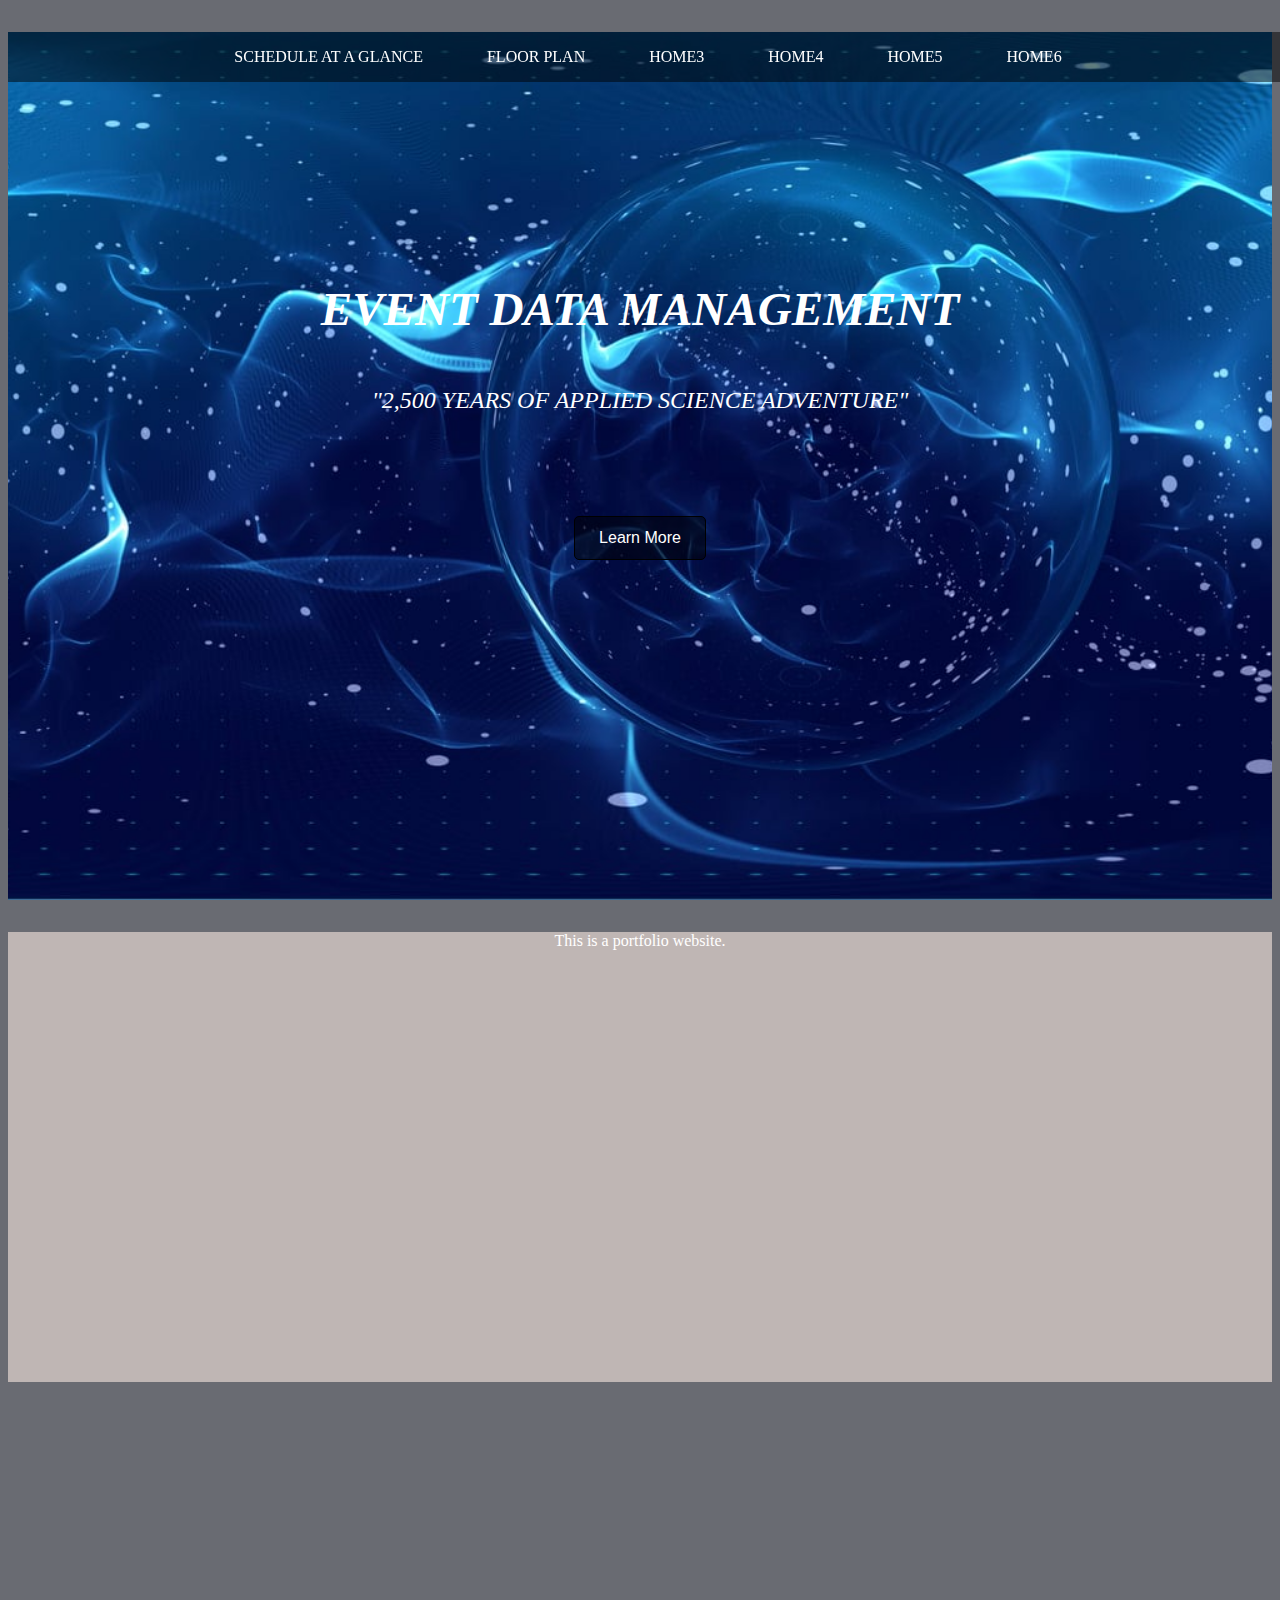
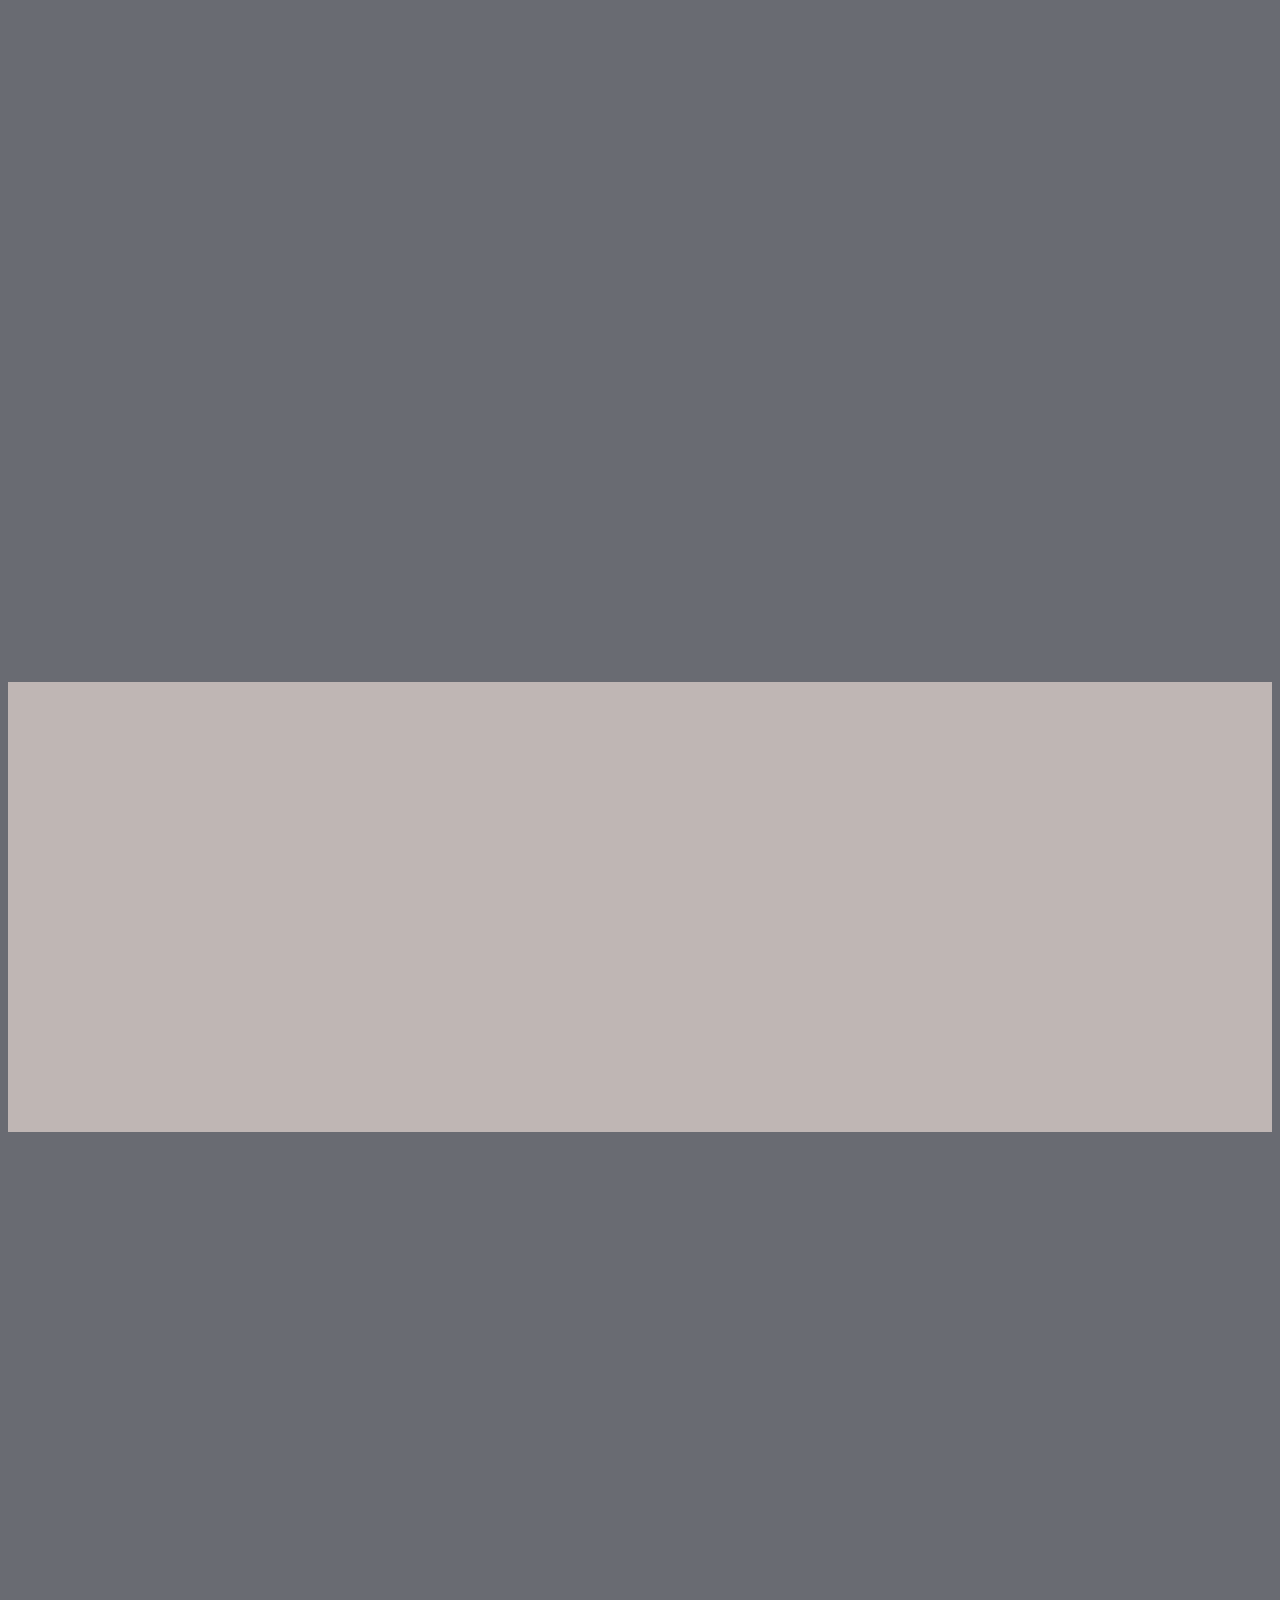
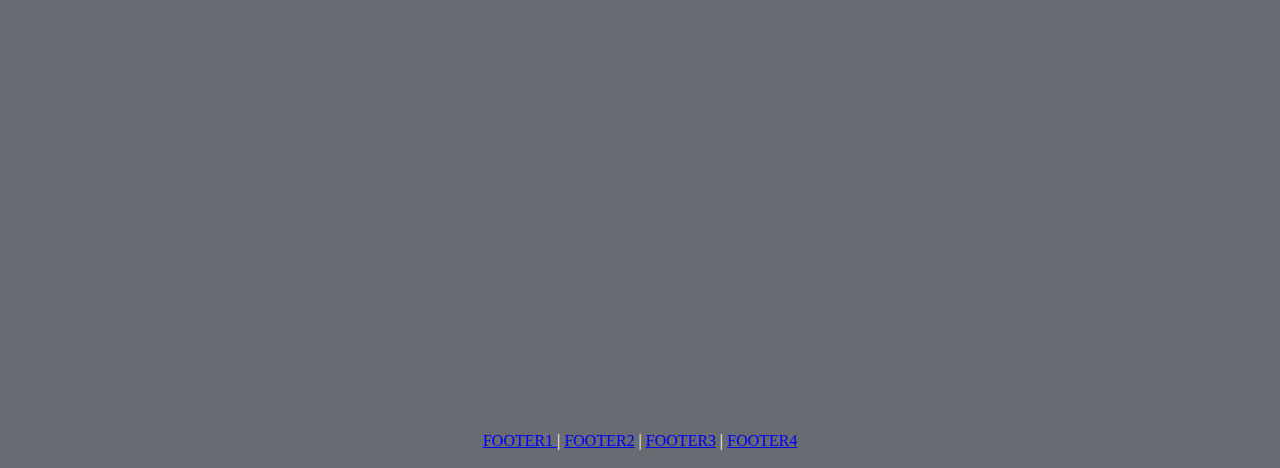
==== index.html @ a25799ce "Link index.html to floorplan.html" ====
<!DOCTYPE html>
	<!-- indicates HTML5 -->
	
<html>
	<!-- Elements comprising the contents of a Web page are placed inbetween
		One <head> element, followed by one <body> element-->
		
     <head>
		<!-- <title>, <base>, <link>, <style>, <meta>, <script>, <noscript> element-->
		
		<title> EDM2016 | Event Data Management </title>
		
		<base href="https://smstaneva.github.io/EventDM/">
			<!-- specifies the URL to use for all URLs
				can be only one <base> element-->
		
		<link href="images/fav.ico" rel="shortcut icon" type="image/x-icon">
			<!-- define a relational framework for navigation
				can occur only in the head element; however, there can be multiple occurrences of <link>
				attributes: 
				href - specifies the URL of the linked resource
				rel - names a relationship of the linked document to the current document,
					most common use set to stylesheet
				type - define the type of the content linked to, 
					text/html, text/css-->

		<style type="text/css">
			<!-- attributes:
					type - defines the styling language-->
					
            *{margin: 0;}
				/*sets the margin for all four sides,
				top, right, bottom, left */
				
			*{font-family:"Gesta";}
			
			body{background-color:#696b72;
				  color:white;}
				
			div{width:auto;
				text-align:center;}
				
			.ghost{background:rgba(0,0,0,.5);
				   border:1px solid black; 
						/* sets the borders parameters: thickness, type, color */
				   border-radius:5px;
				   color:white;
				   cursor:pointer;
				   font-family:Arial;
				   font-size:100%;
				   padding:12px 24px;
						/*sets the padding space up to the border: width, length */		
				   position:relative;
				   margin:350px; 
				   text-align:center;
				   text-decoration:none;
				   top: 2px;
						/*simulates a real-life button being pushed */
				   -webkit-transition:color 0.3s ease-out,background-color 0.3s ease-out;}
				
			.ghost:hover{background:#6F8A00;
				         background-color:transparent;}
				
			h2{position:relative; 
				/* positions the element where it would normally appear */
			   top:270px;
					/*moves the element from the top of the page */
			   font-size:150%;
			   font-style:italic;
			   font-weight:normal;}
				
			html, body{height: 100%;}
				
			nav{position:fixed;
				width:100%;
				height:50px;
				background-color:rgba(0,0,0,.5);
				z-index:99;
				text-align:center;}
				
			nav a{text-decoration:none;
				  color:white;
				  margin:30px;
				  line-height:50px;}     
					/*positions the text in the navbar half the height*/
				
			.sect{height: 100%;
				  background-size:cover;
				  background-repeat: no-repeat;
				  background-attachment: fixed;}
				
			.sectOne{background-image:url("images/water.jpg");}
			.sectTwo{background-image:url("images/math.jpg");}
			.sectThree{background-image:url("images/monitors.jpg");}
				
			.subSect{height: 50%;
				     background-color:#BFB6B4;}
				
			.top-header{width=100%;
						max-width=960px;
						font-size:47.1px;
						font-style:italic;
						font-family:Gesta;
						text-align:center;
						position:relative;
						top:250px;}    
		 </style>
				
		<meta name="viewport" content="width=device-width,initial scale=1">
			<!-- If name is set, applying to the whole page
				attributes: 
				name - defines the name of document-level metadata
					viewport: This pragma is used by several mobile devices only.
				content - gives the value associated with the name
					width: defines the width, in pixels, of the viewport
					initial scale: defines the ratio between the device width (device-width in portrait mode or device-height in landscape mode) and the viewport size-->
	    
		
    </head>

	<body>
		<!-- content elements organized in blocks
			only one <body> element in a document-->
		<nav>
			<a href="schedule">SCHEDULE AT A GLANCE</a>
			<a href="floorplan">FLOOR PLAN</a>
			<a href="#">HOME3</a>
			<a href="#">HOME4</a>
			<a href="#">HOME5</a>
			<a href="#">HOME6</a>
		</nav>		
		
		<div class="sect sectOne">
			<h1 class="top-header"> EVENT DATA MANAGEMENT</h1>
					<!-- six levels of document headings 
				Do not use lower levels to decrease heading font size: use the CSS font-size
				use <h1> once per section-->
				
			<h2>"2,500 YEARS OF APPLIED SCIENCE ADVENTURE"</h2>
			<button class="ghost" href="index.html">Learn More</button>
		</div>
		
		<div class="subSect">This is a portfolio website. </div>
		<div class="sect sectTwo"></div>
		<div class="subSect"></div>
		<div class="sect sectThree"></div>
		
		<div><a href="#EVENT PROFILE">FOOTER1 </a> | <a href="#KEY"> FOOTER2</a> | <a href="#CONTACTS">FOOTER3</a> | <a href="#ATTENDEE">FOOTER4</a> </div></br>
	</body>
 </html>
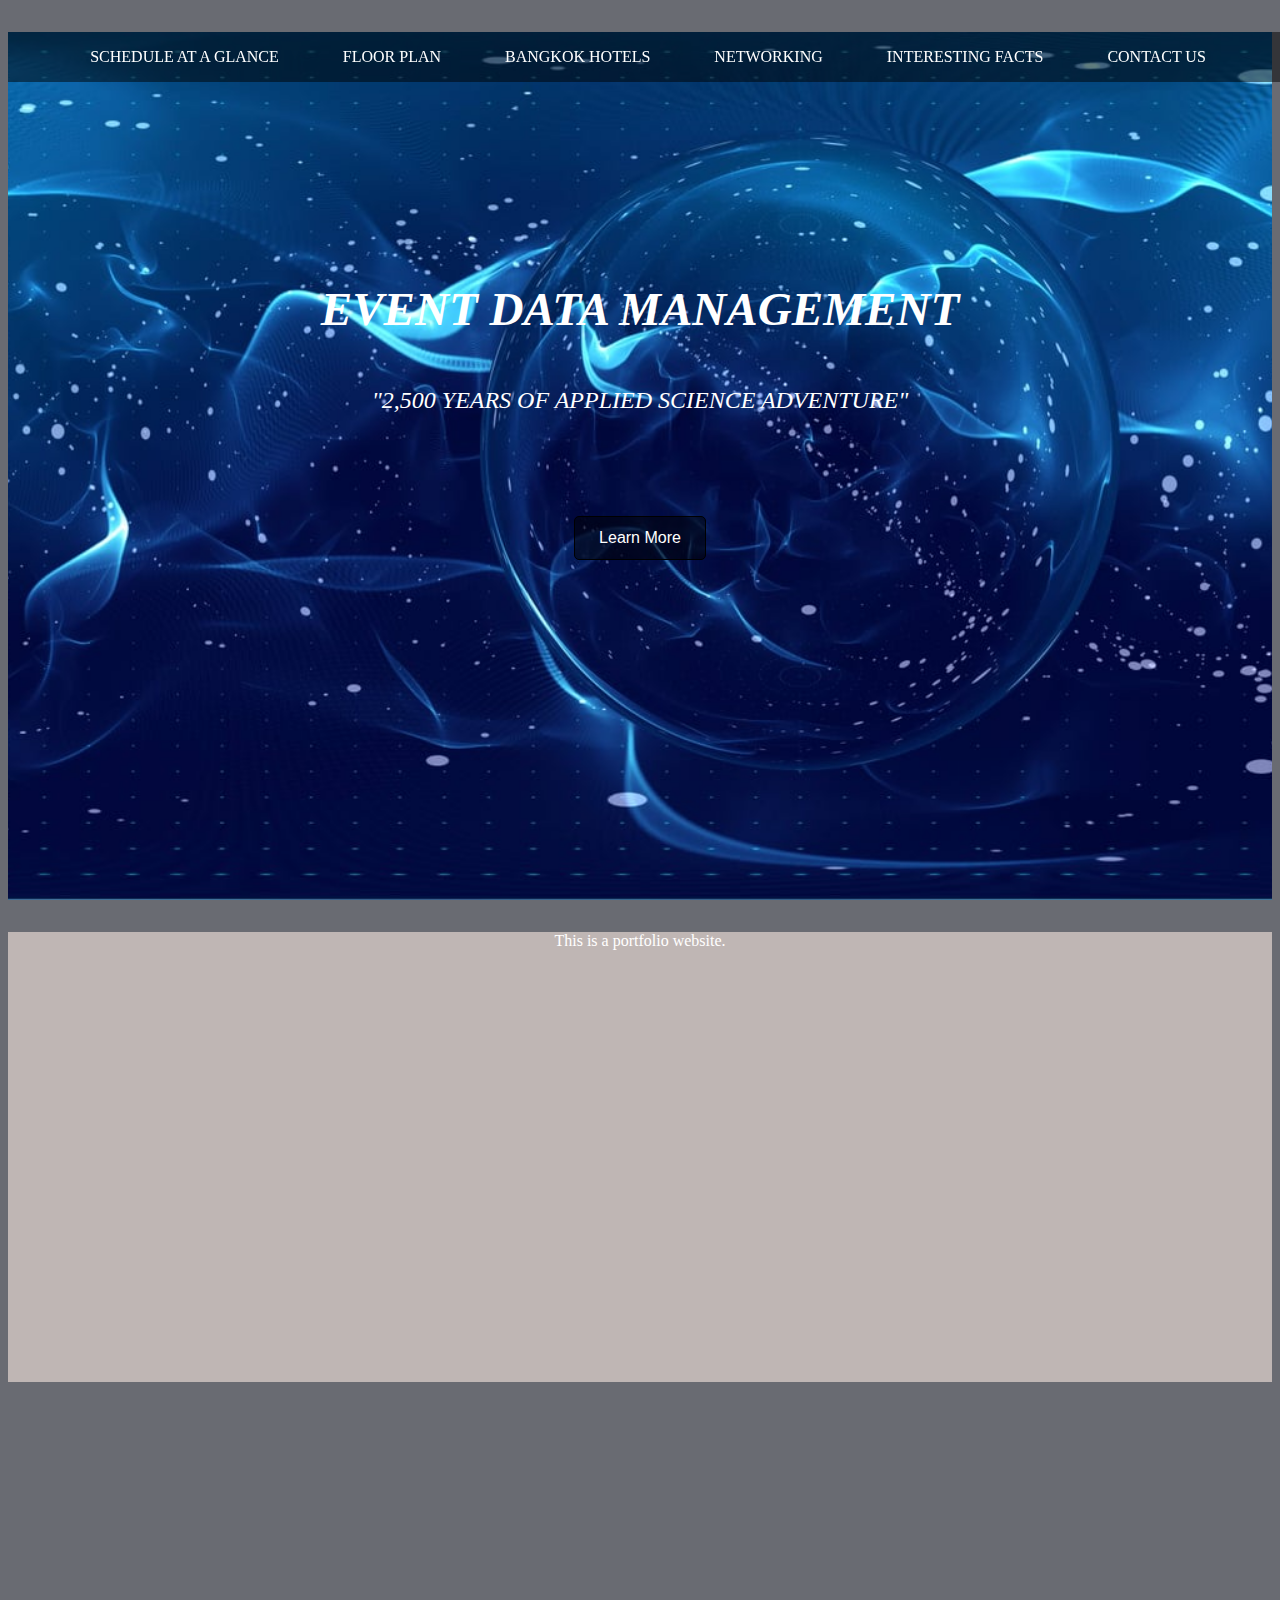
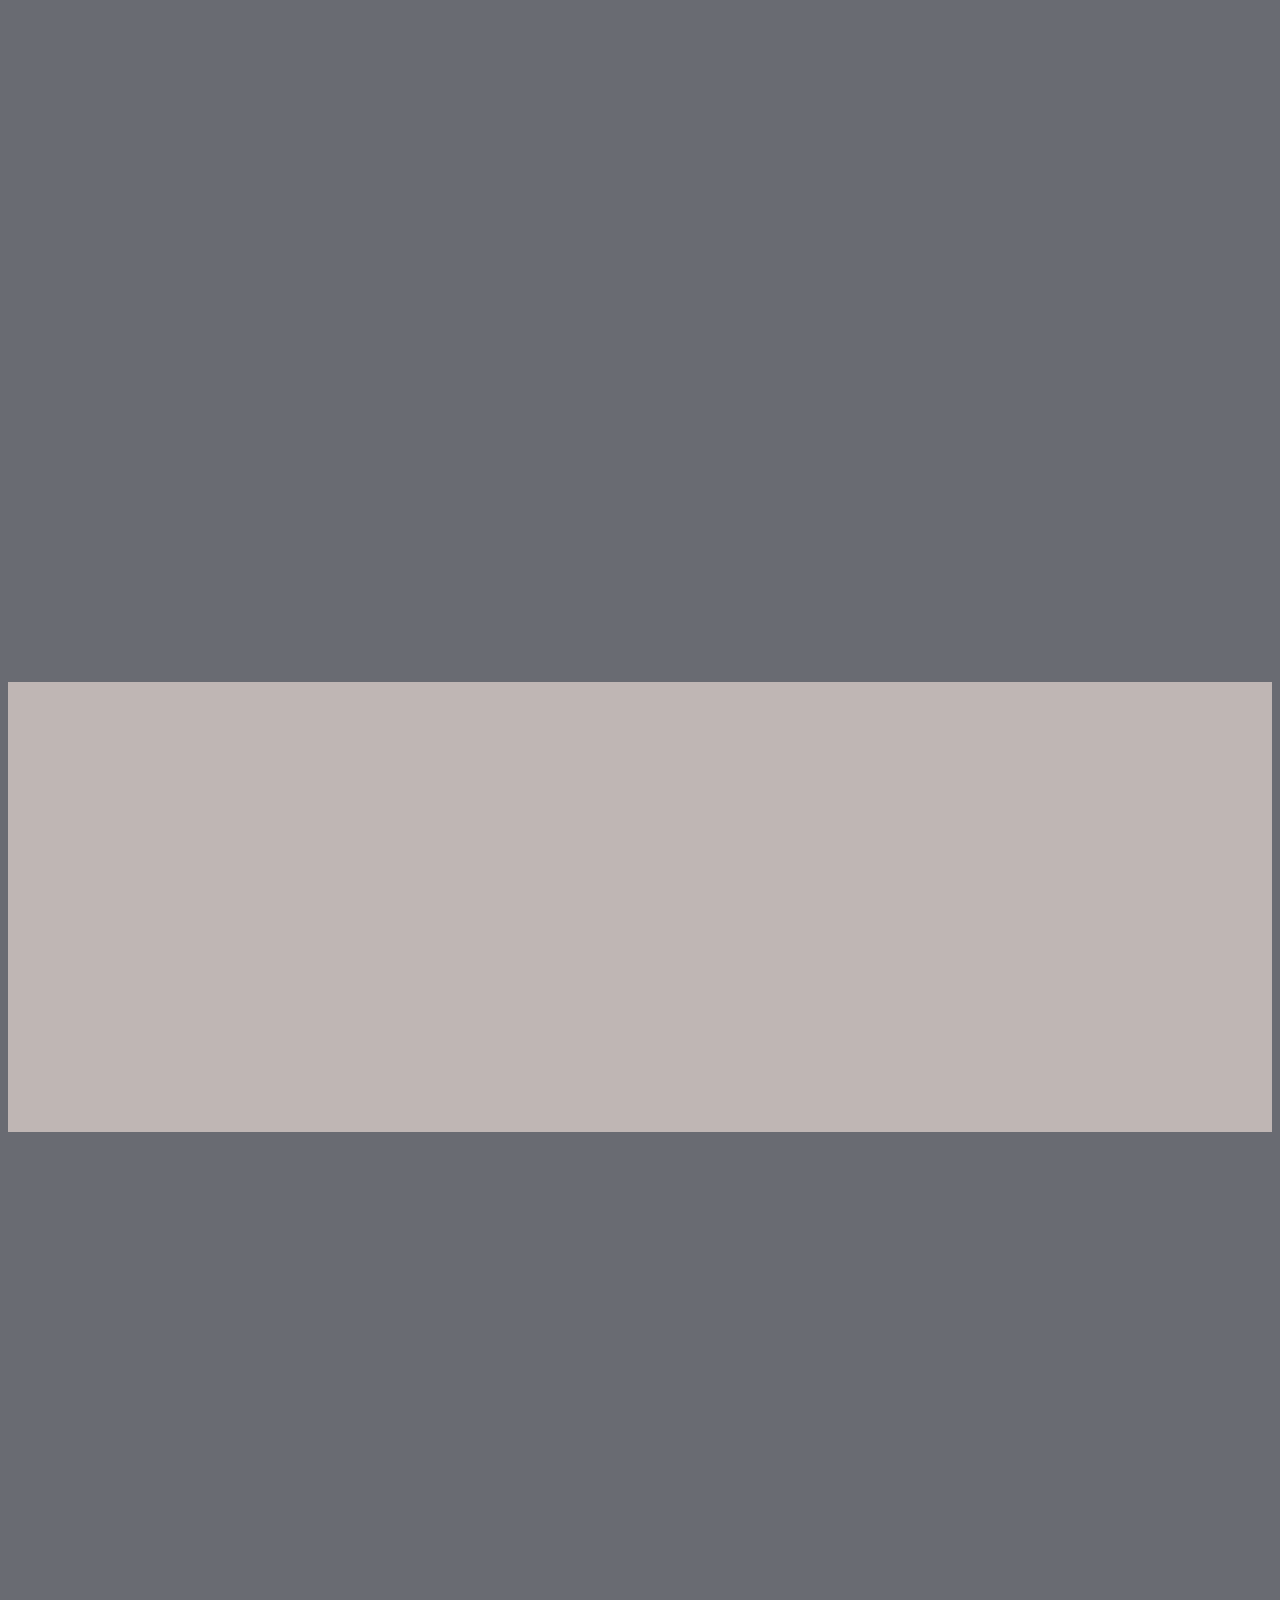
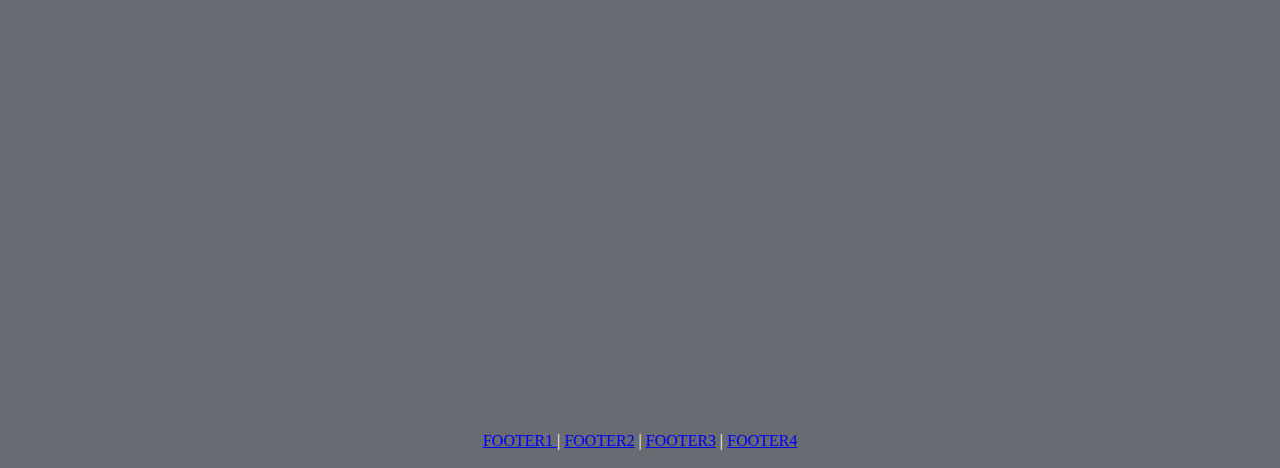
==== commit 89db8f8c: "Link to all pages" ====
--- a/index.html
+++ b/index.html
@@ -124,10 +124,10 @@
 		<nav>
 			<a href="schedule">SCHEDULE AT A GLANCE</a>
 			<a href="floorplan">FLOOR PLAN</a>
-			<a href="#">HOME3</a>
-			<a href="#">HOME4</a>
-			<a href="#">HOME5</a>
-			<a href="#">HOME6</a>
+			<a href="bangkok_hotels">BANGKOK HOTELS</a>
+			<a href="networking">NETWORKING</a>
+			<a href="interesting_facts">INTERESTING FACTS</a>
+			<a href="contact_us">CONTACT US</a>
 		</nav>		
 		
 		<div class="sect sectOne">
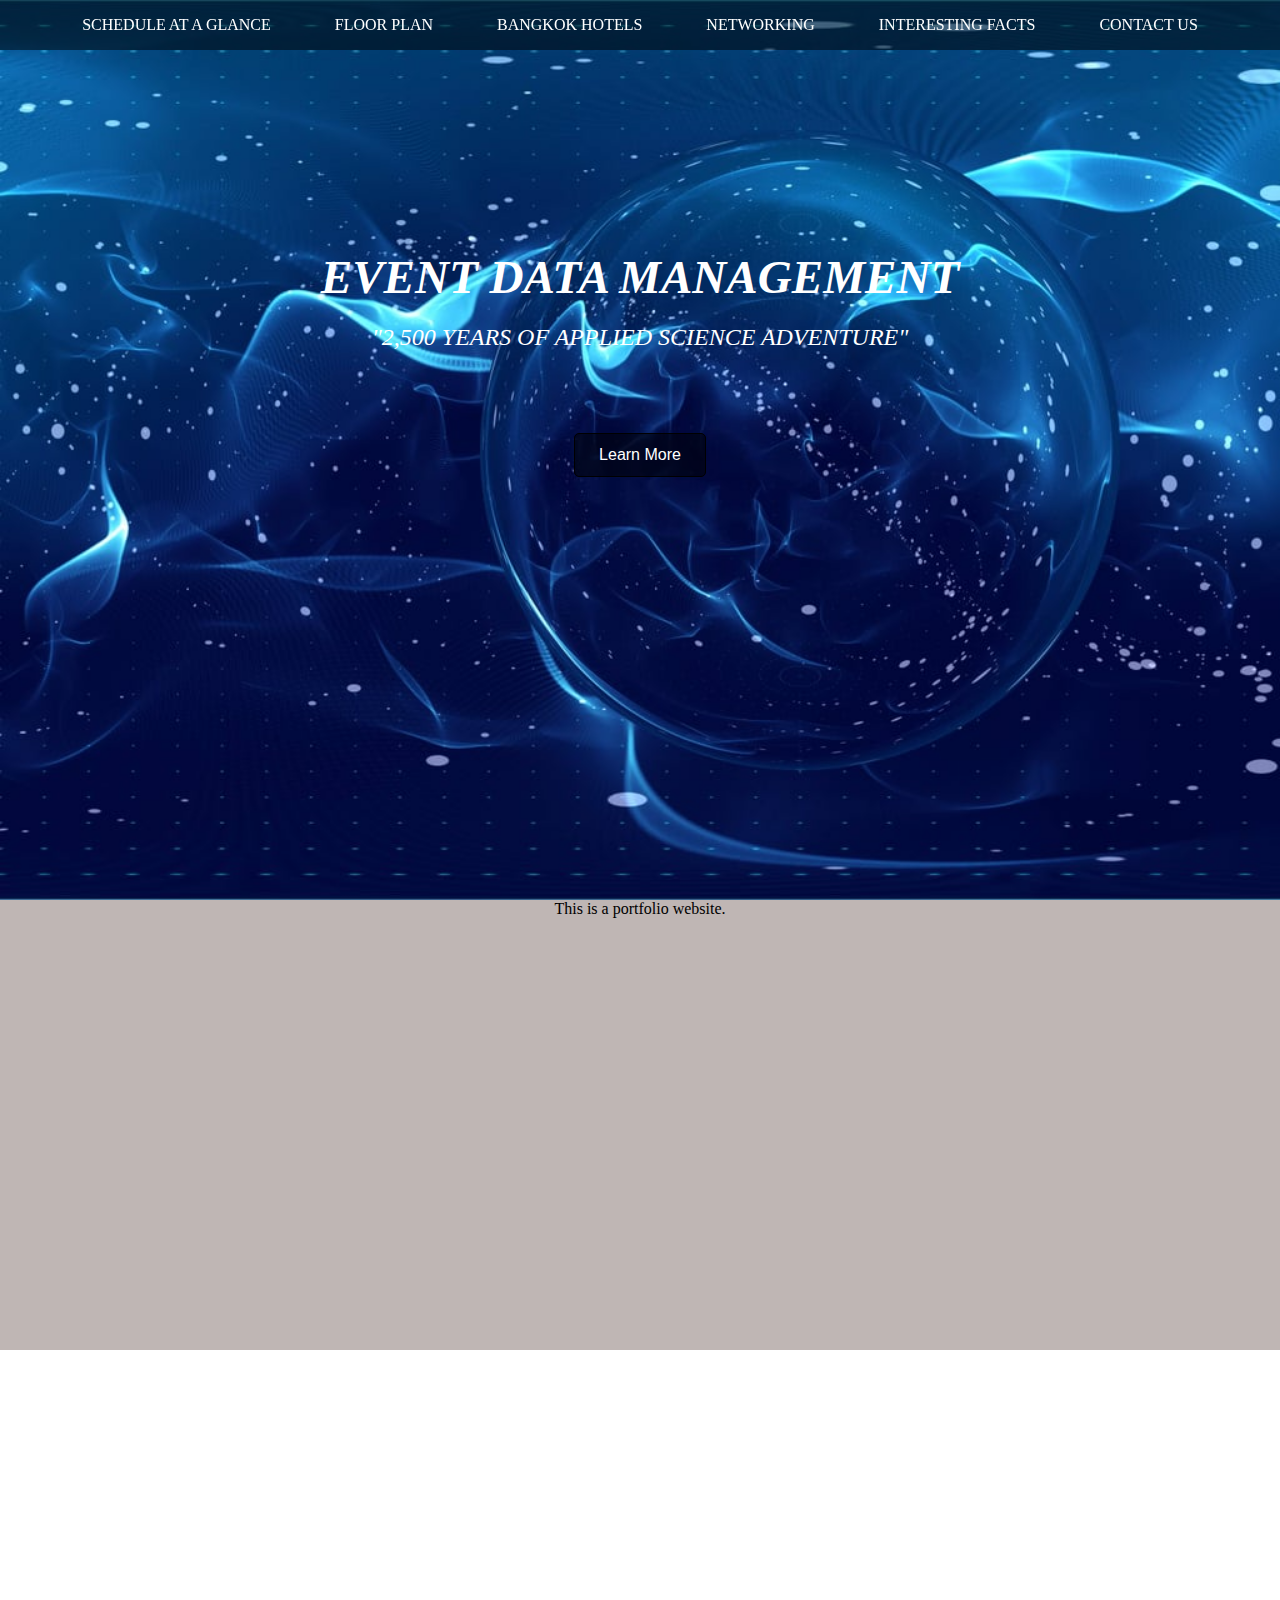
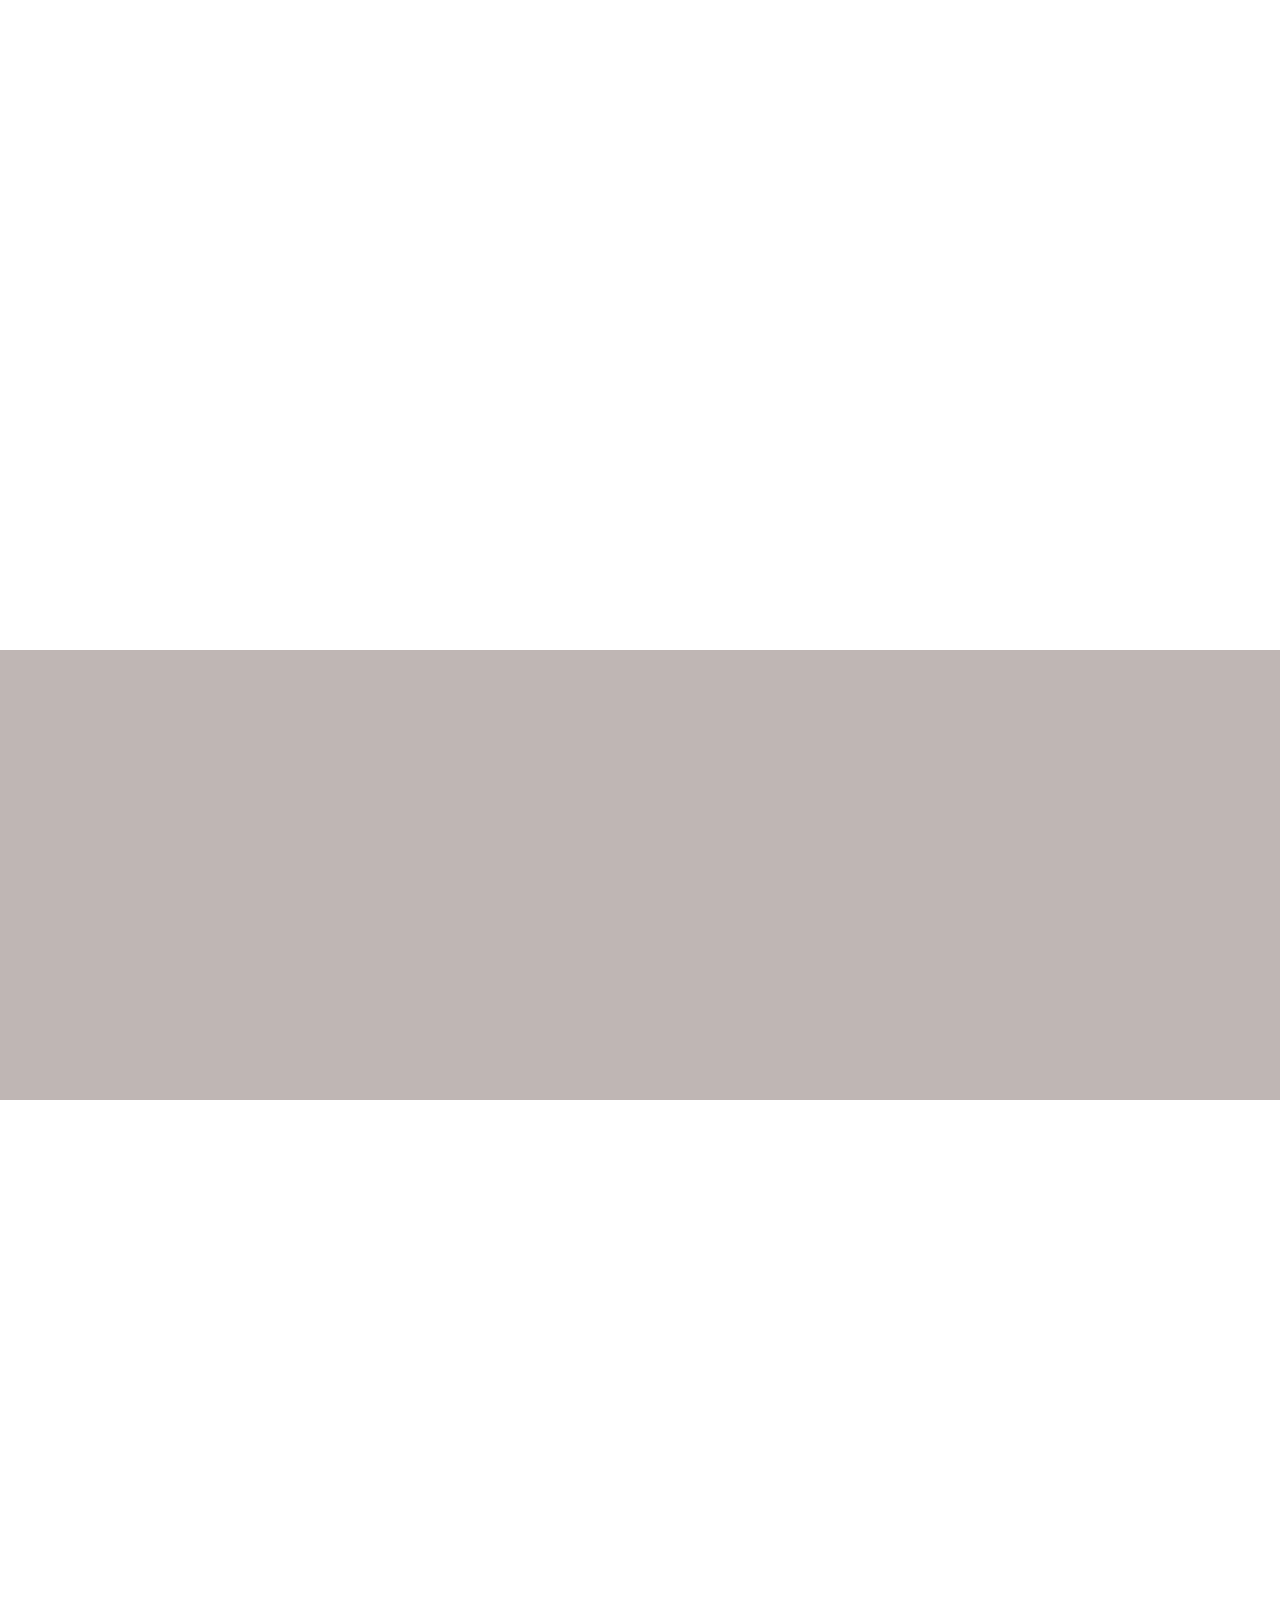
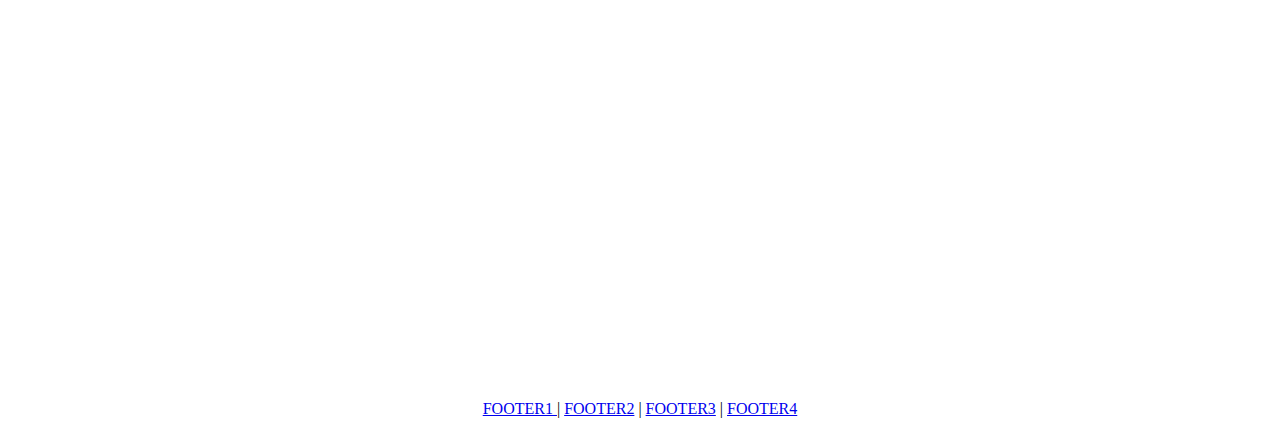
==== commit 11e22197: "Set CSS margin" ====
--- a/index.html
+++ b/index.html
@@ -28,49 +28,19 @@
 			<!-- attributes:
 					type - defines the styling language-->
 					
-            *{margin: 0;}
-				/*sets the margin for all four sides,
-				top, right, bottom, left */
-				
-			*{font-family:"Gesta";}
-			
-			body{background-color:#696b72;
-				  color:white;}
+            body{background-color:#696b72;
+			color:white;}
 				
 			div{width:auto;
 				text-align:center;}
 				
-			.ghost{background:rgba(0,0,0,.5);
-				   border:1px solid black; 
-						/* sets the borders parameters: thickness, type, color */
-				   border-radius:5px;
-				   color:white;
-				   cursor:pointer;
-				   font-family:Arial;
-				   font-size:100%;
-				   padding:12px 24px;
-						/*sets the padding space up to the border: width, length */		
-				   position:relative;
-				   margin:350px; 
-				   text-align:center;
-				   text-decoration:none;
-				   top: 2px;
-						/*simulates a real-life button being pushed */
-				   -webkit-transition:color 0.3s ease-out,background-color 0.3s ease-out;}
-				
-			.ghost:hover{background:#6F8A00;
-				         background-color:transparent;}
-				
-			h2{position:relative; 
-				/* positions the element where it would normally appear */
-			   top:270px;
-					/*moves the element from the top of the page */
-			   font-size:150%;
-			   font-style:italic;
-			   font-weight:normal;}
-				
-			html, body{height: 100%;}
-				
+			h2{position: relative;        /* positions the element where it would normally appear */            
+				top:270px;                /*moves the element from the top of the page */				
+				font-size:150%;
+				font-style:italic;
+				font-weight:normal;
+				color:white;}
+
 			nav{position:fixed;
 				width:100%;
 				height:50px;
@@ -81,8 +51,31 @@
 			nav a{text-decoration:none;
 				  color:white;
 				  margin:30px;
-				  line-height:50px;}     
-					/*positions the text in the navbar half the height*/
+				  line-height:50px;}     /*positions the text in the navbar half the height*/
+				
+			.ghost{background:rgba(0,0,0,.5);
+				   border:1px solid black;        /* sets the borders parameters: thickness, type, color */		
+				   border-radius:5px;
+				   color:white;
+				   cursor:pointer;
+				   font-family:Arial;
+				   font-size:100%;
+				   padding:12px 24px;             /*sets the padding space up to the border: width, length */						
+				   position:relative;
+				   margin:350px; 
+				   text-align:center;
+				   text-decoration:none;
+				   top: 2px;						/*simulates a real-life button being pushed */				
+				   -webkit-transition:color 0.3s ease-out,background-color 0.3s ease-out;}
+				
+			.ghost:hover{background:#6F8A00;
+				         background-color:transparent;}
+			
+			html, body{height: 100%;}
+			
+			*{margin: 0;}                 /*sets the margin for all four sides: top, right, bottom, left; comparison!*/
+			*{font-family:"Gesta";}
+		
 				
 			.sect{height: 100%;
 				  background-size:cover;
@@ -95,7 +88,7 @@
 				
 			.subSect{height: 50%;
 				     background-color:#BFB6B4;}
-				
+								
 			.top-header{width=100%;
 						max-width=960px;
 						font-size:47.1px;
@@ -103,7 +96,8 @@
 						font-family:Gesta;
 						text-align:center;
 						position:relative;
-						top:250px;}    
+						top:250px;
+						color:white;}					
 		 </style>
 				
 		<meta name="viewport" content="width=device-width,initial scale=1">
@@ -145,6 +139,6 @@
 		<div class="subSect"></div>
 		<div class="sect sectThree"></div>
 		
-		<div><a href="#EVENT PROFILE">FOOTER1 </a> | <a href="#KEY"> FOOTER2</a> | <a href="#CONTACTS">FOOTER3</a> | <a href="#ATTENDEE">FOOTER4</a> </div></br>
+		<div><a href="#EVENT PROFILE">FOOTER1 </a> | <a href="#KEY"> FOOTER2</a> | <a href="#CONTACTS">FOOTER3</a> | <a href="#ATTENDEE">FOOTER4</a></div></br>
 	</body>
  </html>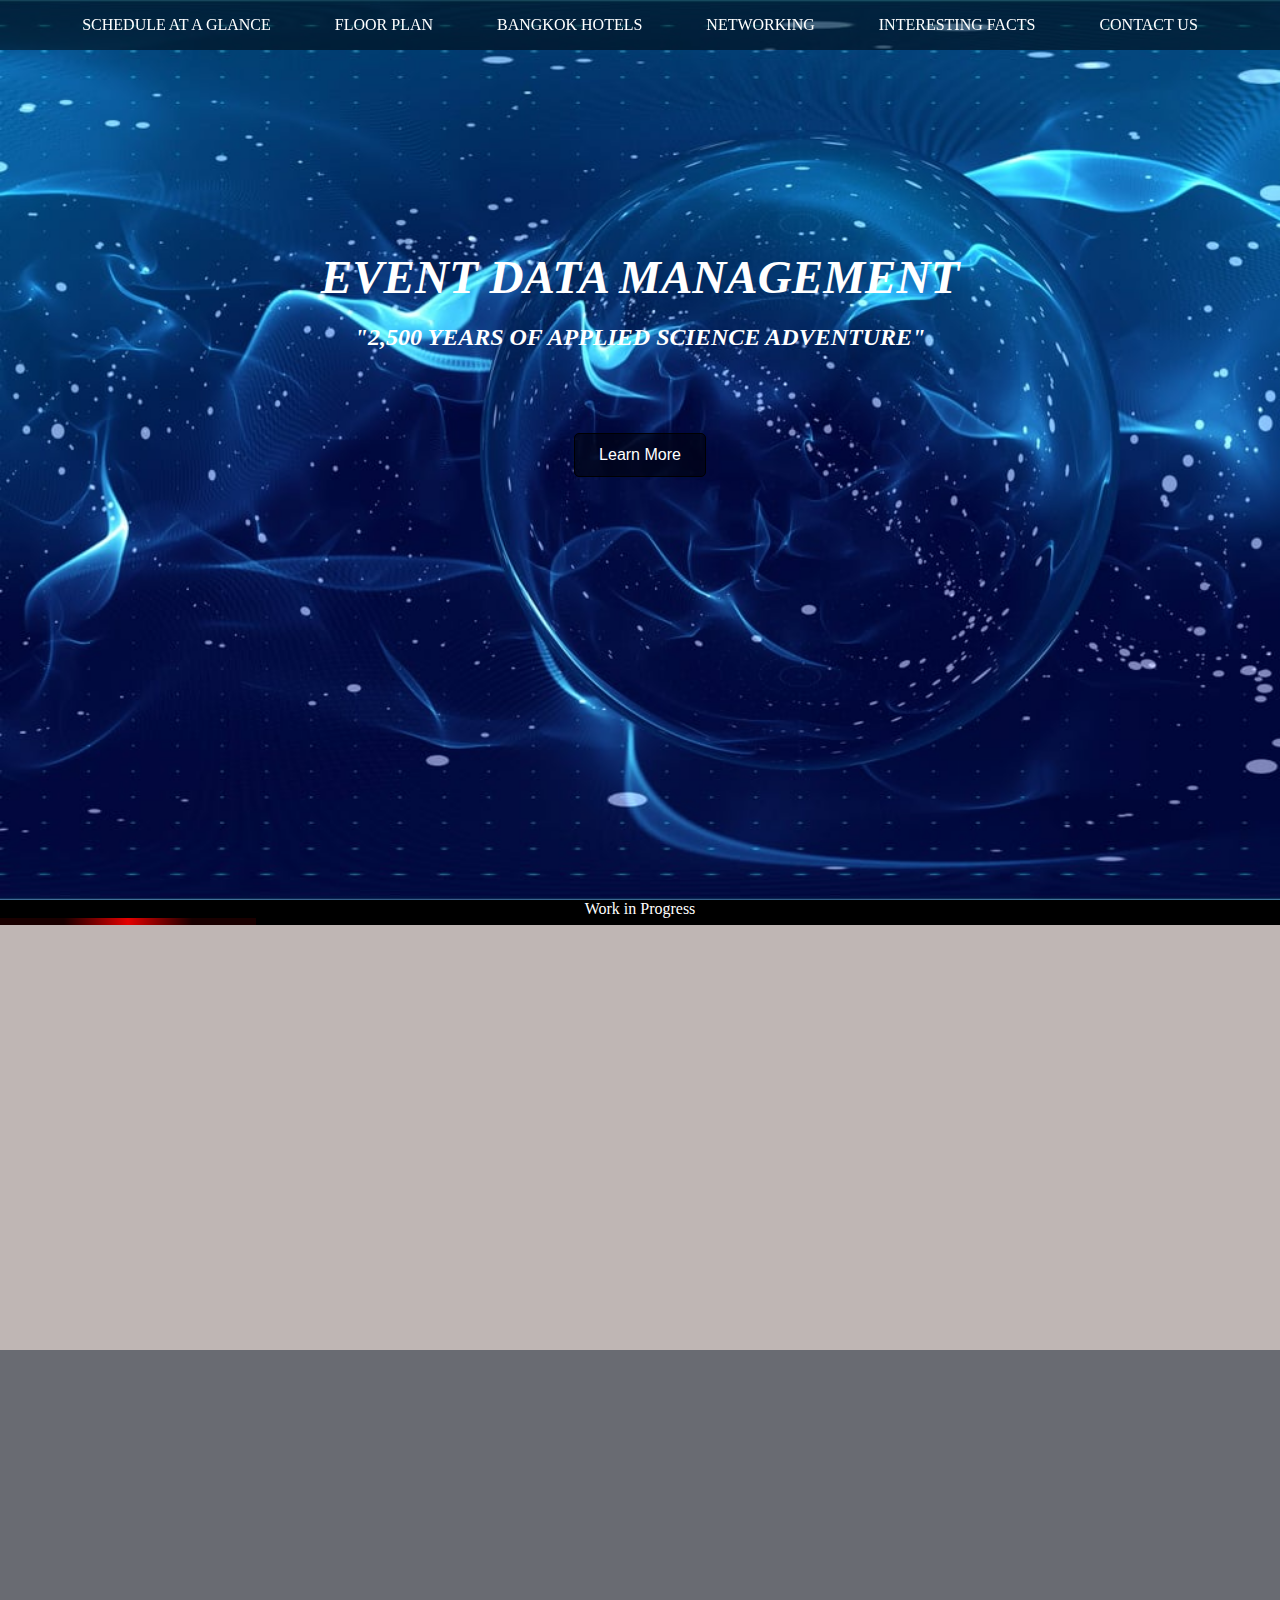
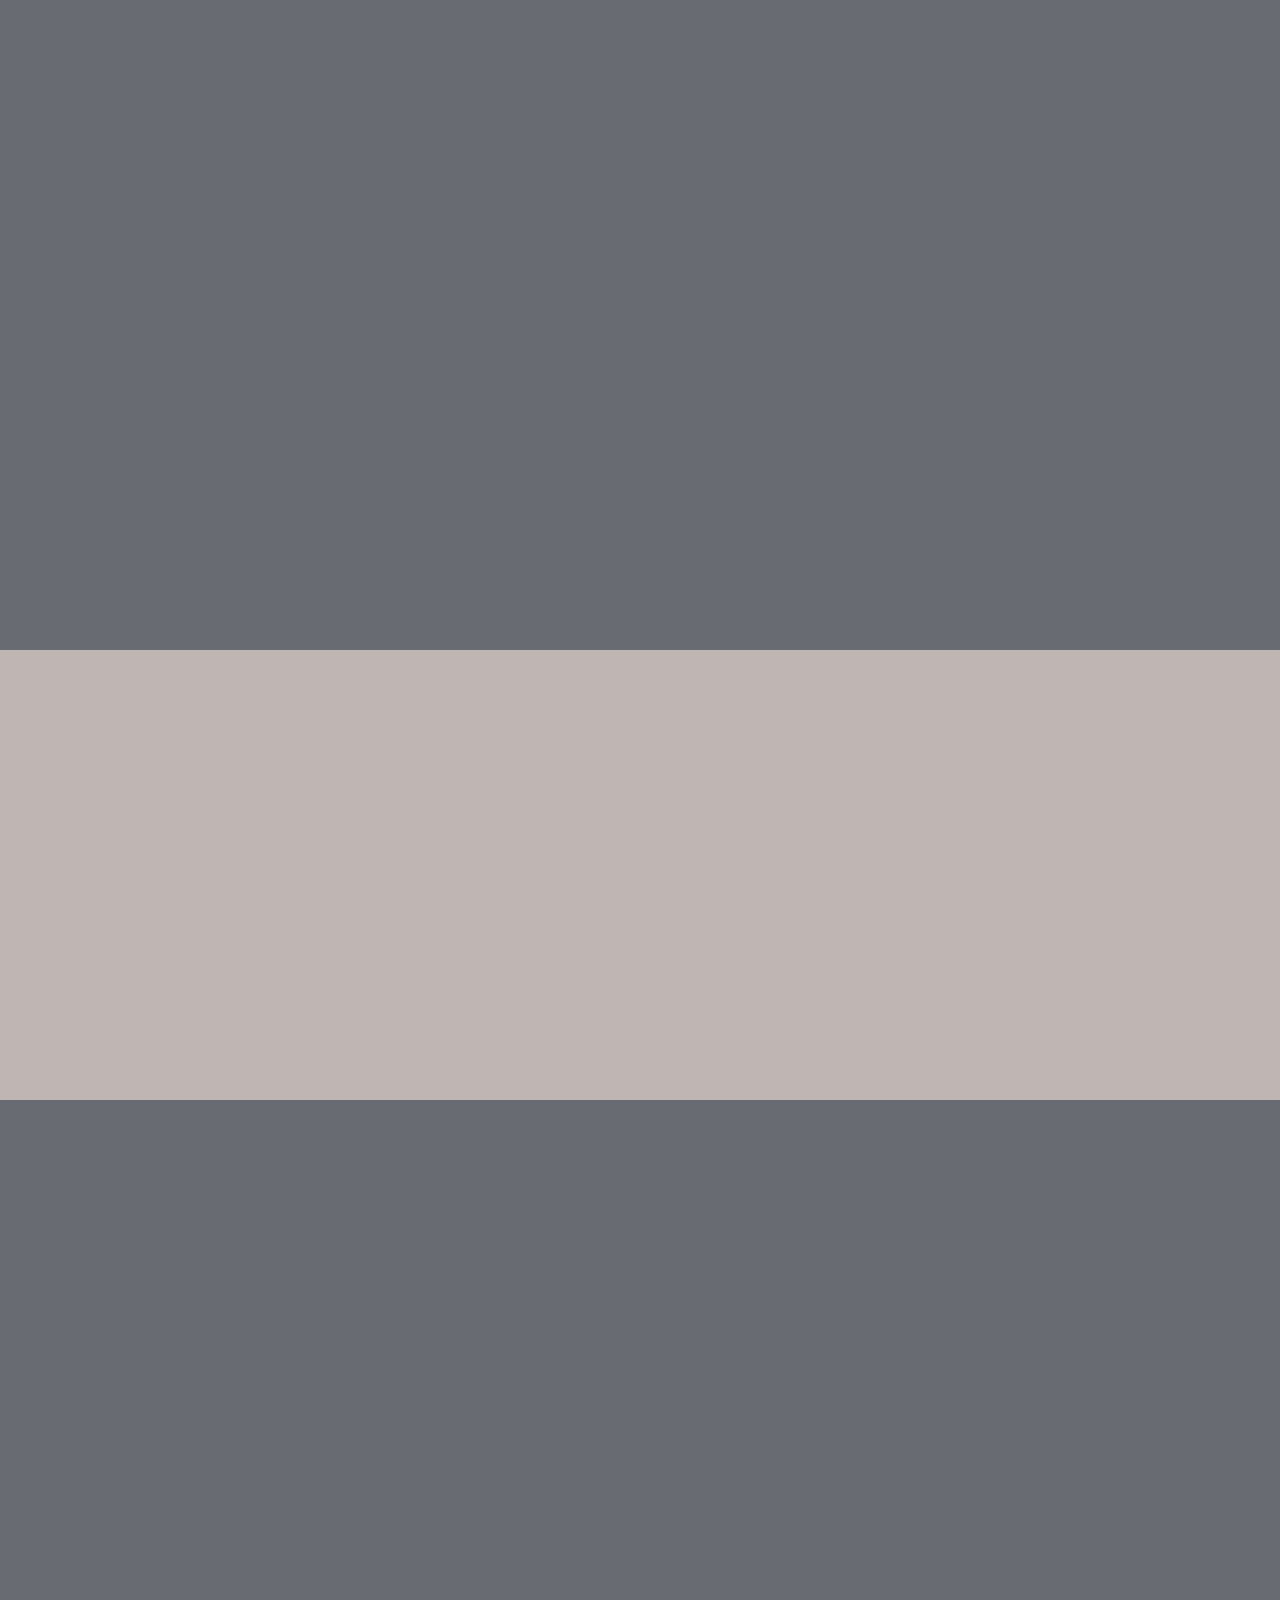
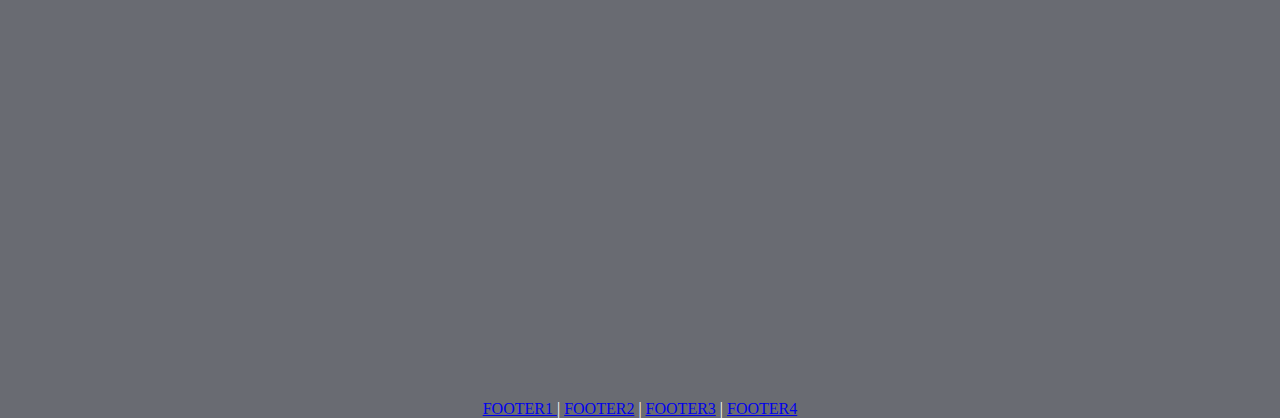
==== commit 83f4074d: "Add Work-in-Progress animation to index.html" ====
--- a/index.html
+++ b/index.html
@@ -6,7 +6,7 @@
 		One <head> element, followed by one <body> element-->
 		
      <head>
-		<!-- <title>, <base>, <link>, <style>, <meta>, <script>, <noscript> element-->
+		<!-- <title>, <base>, <link>, <style>, <meta>, <script>, <noscript>-->
 		
 		<title> EDM2016 | Event Data Management </title>
 		
@@ -18,86 +18,108 @@
 			<!-- define a relational framework for navigation
 				can occur only in the head element; however, there can be multiple occurrences of <link>
 				attributes: 
-				href - specifies the URL of the linked resource
-				rel - names a relationship of the linked document to the current document,
-					most common use set to stylesheet
-				type - define the type of the content linked to, 
-					text/html, text/css-->
+					href - specifies the URL of the linked resource
+					rel - names a relationship of the linked document to the current document,
+						most common use set to stylesheet
+					type - define the type of the content linked to, 
+						text/html, text/css-->
 
-		<style type="text/css">
-			<!-- attributes:
-					type - defines the styling language-->
-					
-            body{background-color:#696b72;
-			color:white;}
-				
-			div{width:auto;
-				text-align:center;}
-				
-			h2{position: relative;        /* positions the element where it would normally appear */            
-				top:270px;                /*moves the element from the top of the page */				
-				font-size:150%;
-				font-style:italic;
-				font-weight:normal;
-				color:white;}
-
-			nav{position:fixed;
+		<style type="text/css"> 	
+		
+			
+			
+			html, body{height:100%;}
+			
+			body{background-color:#696b72;		  
+					color:white;}
+			
+			*{margin:0;}                
+			
+			nav{background-color:rgba(0,0,0,.5);
 				width:100%;
+				position:fixed;
 				height:50px;
-				background-color:rgba(0,0,0,.5);
 				z-index:99;
 				text-align:center;}
 				
-			nav a{text-decoration:none;
-				  color:white;
-				  margin:30px;
-				  line-height:50px;}     /*positions the text in the navbar half the height*/
+			nav a{line-height:50px;    
+				color:white;
+				text-decoration:none;
+				margin:30px;}         
+			
+			h1,h2{position:relative; 	 
+				font-style:italic;
+				text-align:center;
+				color-white;}
+			
+			h1{width=100%;
+				max-width=960px;
+				font-size:47.1px;
+				top:250px;}
+								
+			h2{top:270px;                				
+				font-size:150%;}
 				
-			.ghost{background:rgba(0,0,0,.5);
-				   border:1px solid black;        /* sets the borders parameters: thickness, type, color */		
-				   border-radius:5px;
-				   color:white;
-				   cursor:pointer;
-				   font-family:Arial;
-				   font-size:100%;
-				   padding:12px 24px;             /*sets the padding space up to the border: width, length */						
-				   position:relative;
-				   margin:350px; 
-				   text-align:center;
-				   text-decoration:none;
-				   top: 2px;						/*simulates a real-life button being pushed */				
-				   -webkit-transition:color 0.3s ease-out,background-color 0.3s ease-out;}
+			div{width:auto;
+				text-align:center;
+				}
 				
-			.ghost:hover{background:#6F8A00;
-				         background-color:transparent;}
+			button{background:rgba(0,0,0,.5);
+						   color:white;
+						   border:1px solid black;        
+							border-radius:5px;
+							cursor:pointer;
+							font-size:100%;
+							padding:12px 24px;             						
+							position:relative;
+							margin-top:350px; 
+							text-align:center;
+							text-decoration:none;
+							top: 2px;										
+							-webkit-transition:color 0.3s ease-out,background-color 0.3s ease-out;}
+				
+			button:hover{background-color:transparent;
+						background:transparent;}
+				
+			footer{width:100%;
+					margin-bottom:30px;        
+					text-align:center;}		
 			
-			html, body{height: 100%;}
+					.sect{height:100%;								
+						background-size:cover;
+						background-repeat: no-repeat;
+						background-attachment: fixed;}
+				
+					.sectOne{background-image:url("images/water.jpg");}
+					.sectTwo{background-image:url("images/math.jpg");}
+					.sectThree{background-image:url("images/monitors.jpg");}
+				
+					.subsection{background-color:#bfb6b4;	
+							height: 50%;} 
+					 	
+					.view_port {background-color: black;	
+						height: 25px;
+						width: 100%;
+						overflow: hidden;}
+
+					.cylon_eye {background-color: red;
+						background-image: -webkit-linear-gradient(    left, rgba( 0,0,0,0.9 ) 25%, rgba( 0,0,0,0.1 ) 50%, rgba( 0,0,0,0.9 ) 75%);
+						background-image:    -moz-linear-gradient(    left, rgba( 0,0,0,0.9 ) 25%, rgba( 0,0,0,0.1 ) 50%, rgba( 0,0,0,0.9 ) 75%);
+						background-image:      -o-linear-gradient(    left, rgba( 0,0,0,0.9 ) 25%, rgba( 0,0,0,0.1 ) 50%, rgba( 0,0,0,0.9 ) 75%);
+						background-image:         linear-gradient(to right, rgba( 0,0,0,0.9 ) 25%, rgba( 0,0,0,0.1 ) 50%, rgba( 0,0,0,0.9 ) 75%);
+						color: white;
+						height: 100%;
+						width: 20%;
+						-webkit-animation: 4s linear 0s infinite alternate move_eye;
+						-moz-animation: 4s linear 0s infinite alternate move_eye;
+						-o-animation: 4s linear 0s infinite alternate move_eye;
+						animation: 4s linear 0s infinite alternate move_eye;}
+
+			@-webkit-keyframes move_eye { from { margin-left:-20%; } to { margin-left:100%; }  }
+			@-moz-keyframes move_eye { from { margin-left:-20%; } to { margin-left:100%; }  }
+			@-o-keyframes move_eye { from { margin-left:-20%; } to { margin-left:100%; }  }
+			@keyframes move_eye { from { margin-left:-20%; } to { margin-left:100%; }  }
 			
-			*{margin: 0;}                 /*sets the margin for all four sides: top, right, bottom, left; comparison!*/
-			*{font-family:"Gesta";}
-		
-				
-			.sect{height: 100%;
-				  background-size:cover;
-				  background-repeat: no-repeat;
-				  background-attachment: fixed;}
-				
-			.sectOne{background-image:url("images/water.jpg");}
-			.sectTwo{background-image:url("images/math.jpg");}
-			.sectThree{background-image:url("images/monitors.jpg");}
-				
-			.subSect{height: 50%;
-				     background-color:#BFB6B4;}
-								
-			.top-header{width=100%;
-						max-width=960px;
-						font-size:47.1px;
-						font-style:italic;
-						font-family:Gesta;
-						text-align:center;
-						position:relative;
-						top:250px;
-						color:white;}					
 		 </style>
 				
 		<meta name="viewport" content="width=device-width,initial scale=1">
@@ -108,13 +130,16 @@
 				content - gives the value associated with the name
 					width: defines the width, in pixels, of the viewport
 					initial scale: defines the ratio between the device width (device-width in portrait mode or device-height in landscape mode) and the viewport size-->
-	    
-		
+	    	
     </head>
 
 	<body>
 		<!-- content elements organized in blocks
 			only one <body> element in a document-->
+		
+			<!-- HTML should be marked up using the most appropriate tags for the content.h1/p -->
+			<!-- Whenever you find yourself wanting to use a <span> or <div>, wonder if there is another, more meaningful tag allowed in HTML -->
+			<!-- It's possible to style most content on the page using only descendant selectors -->
 		<nav>
 			<a href="schedule">SCHEDULE AT A GLANCE</a>
 			<a href="floorplan">FLOOR PLAN</a>
@@ -125,20 +150,27 @@
 		</nav>		
 		
 		<div class="sect sectOne">
-			<h1 class="top-header"> EVENT DATA MANAGEMENT</h1>
+			<h1> EVENT DATA MANAGEMENT</h1>
 					<!-- six levels of document headings 
 				Do not use lower levels to decrease heading font size: use the CSS font-size
 				use <h1> once per section-->
 				
 			<h2>"2,500 YEARS OF APPLIED SCIENCE ADVENTURE"</h2>
-			<button class="ghost" href="index.html">Learn More</button>
+			<button href="index.html">Learn More</button>
 		</div>
 		
-		<div class="subSect">This is a portfolio website. </div>
+		<div class="sect subsection"> 
+			
+			<div class="view_port">
+				<div class="polling_message"> Work in Progress</div>
+				<div class="cylon_eye"></div>
+			</div>
+			
+		</div>
 		<div class="sect sectTwo"></div>
-		<div class="subSect"></div>
+		<div class="sect subsection"></div>
 		<div class="sect sectThree"></div>
 		
-		<div><a href="#EVENT PROFILE">FOOTER1 </a> | <a href="#KEY"> FOOTER2</a> | <a href="#CONTACTS">FOOTER3</a> | <a href="#ATTENDEE">FOOTER4</a></div></br>
+		<footer><a href="#FOOTER1">FOOTER1 </a> | <a href="#FOOTER2"> FOOTER2</a> | <a href="#FOOTER3">FOOTER3</a> | <a href="#FOOTER4">FOOTER4</a></footer>
 	</body>
  </html>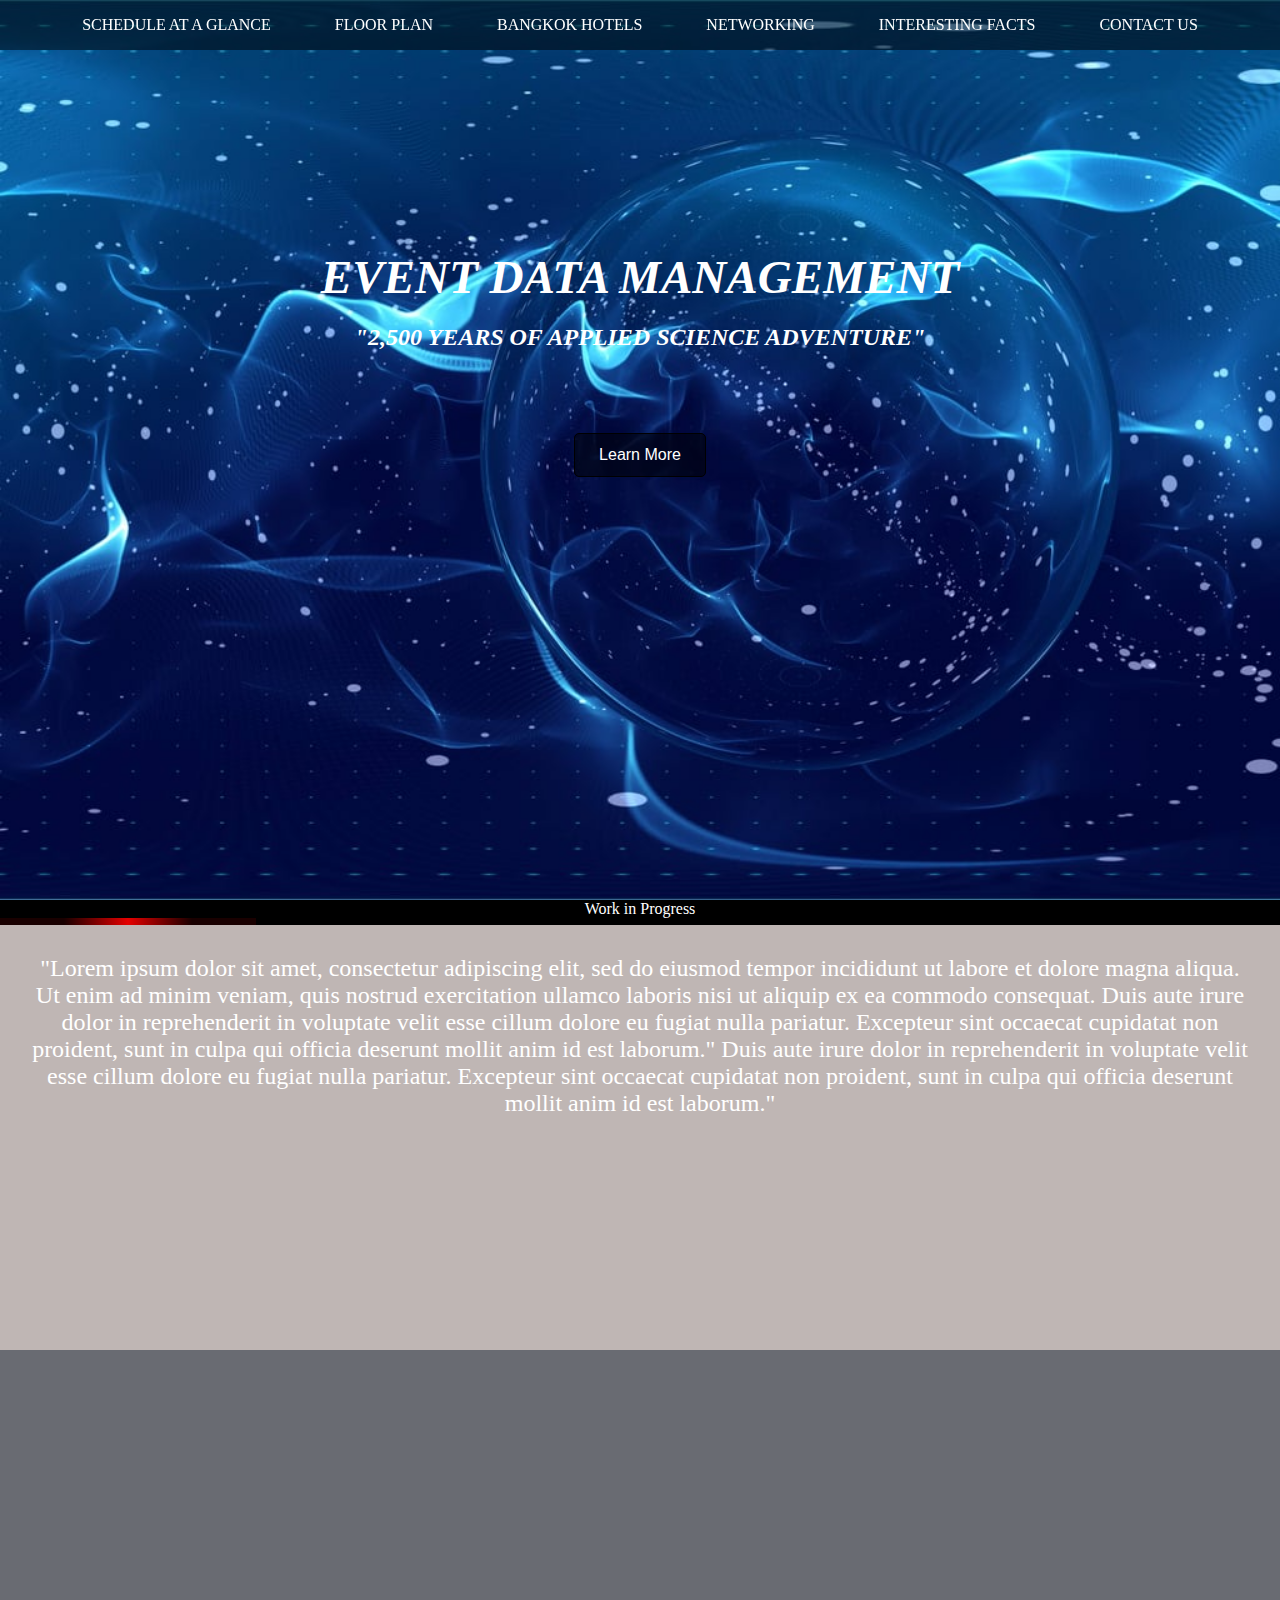
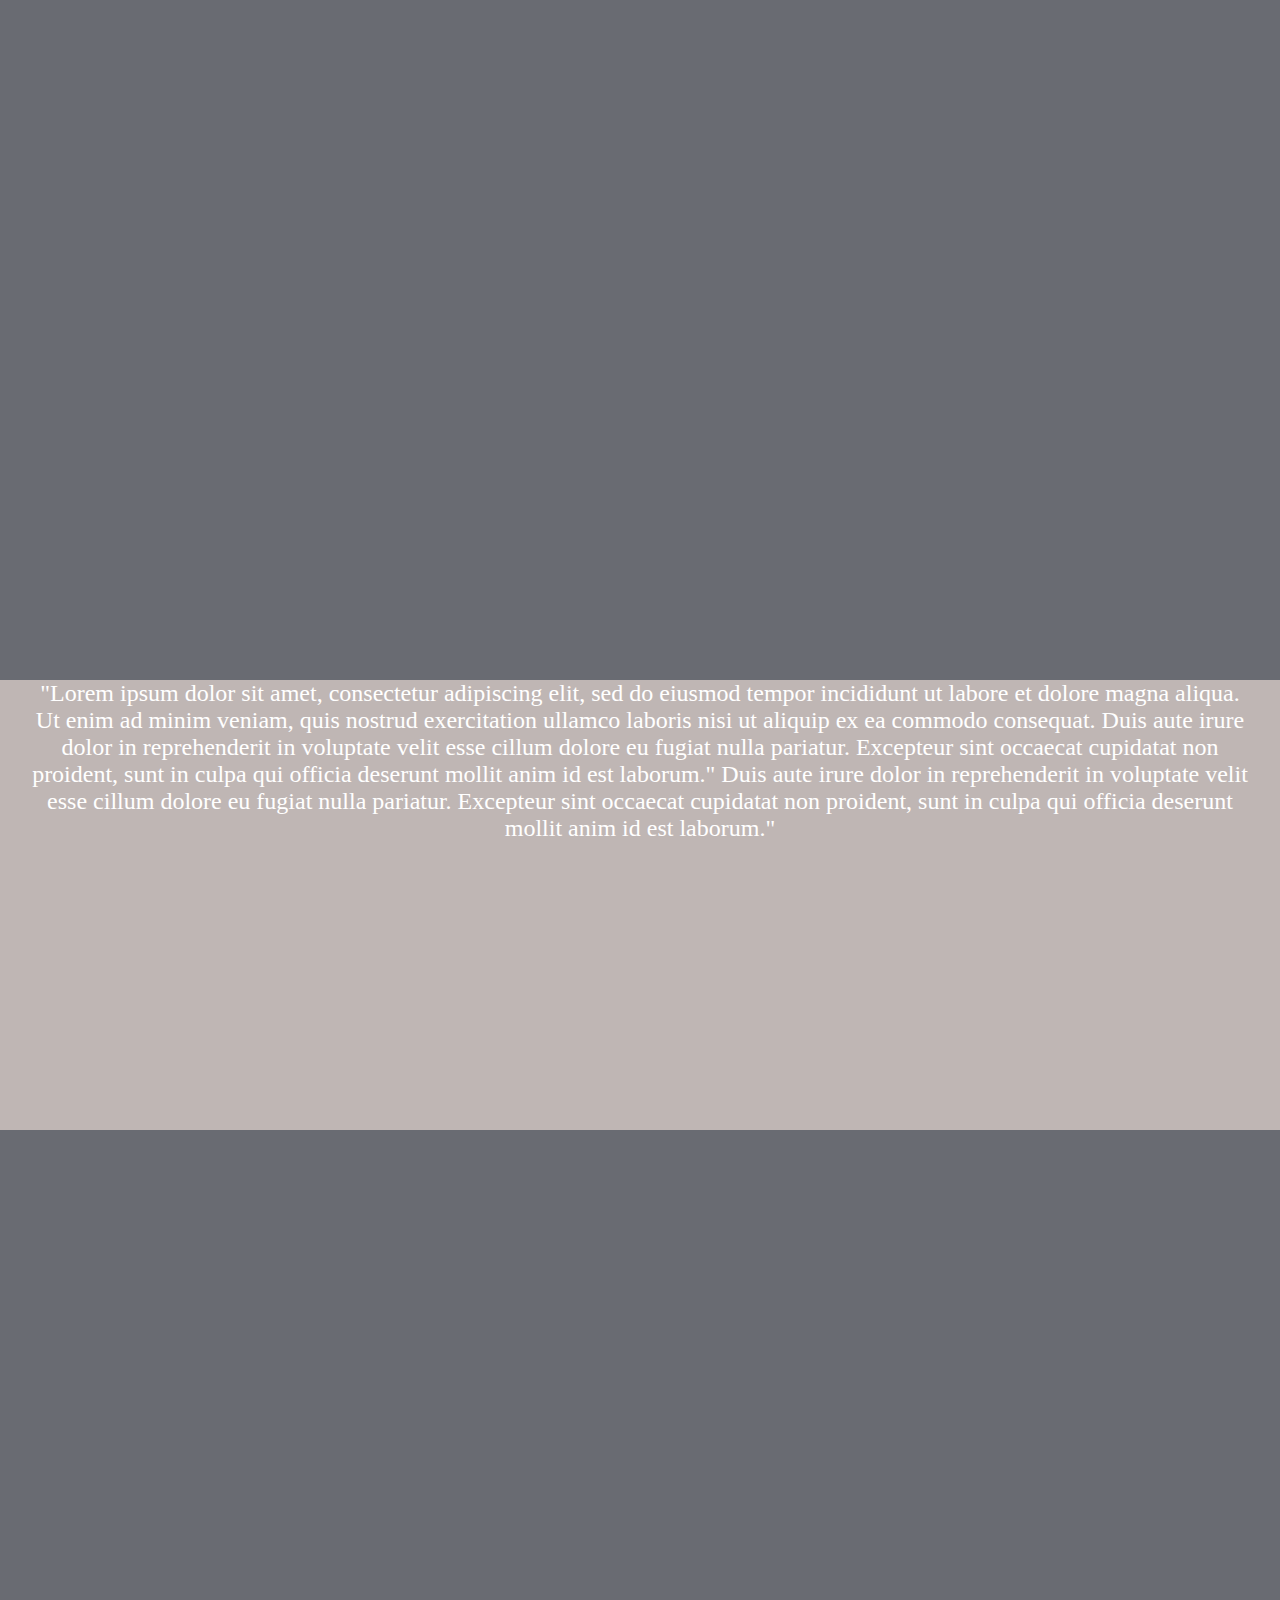
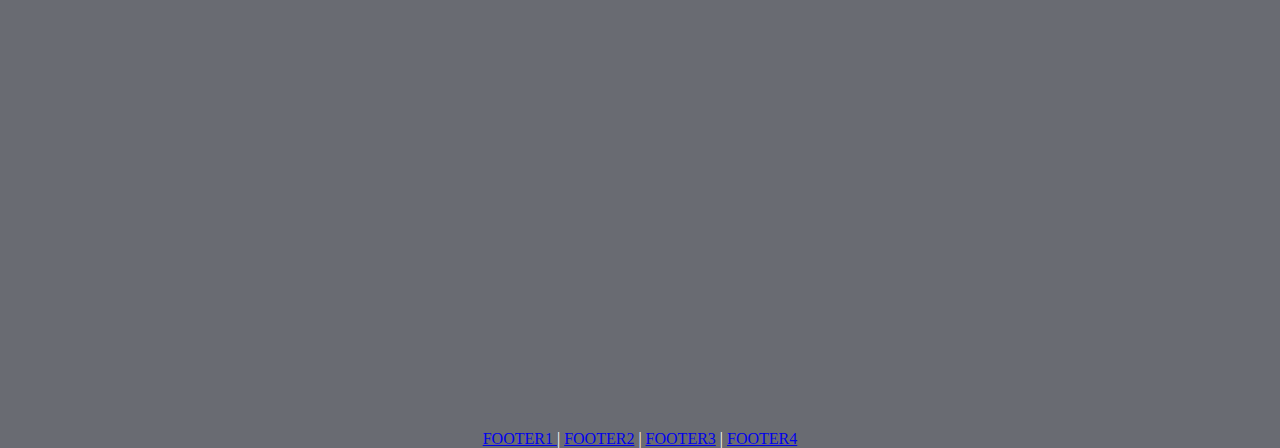
==== commit 5b9711bf: "Rework flexbox in schedule.html" ====
--- a/index.html
+++ b/index.html
@@ -26,12 +26,13 @@
 
 		<style type="text/css"> 	
 		
-			
-			
 			html, body{height:100%;}
 			
-			body{background-color:#696b72;		  
-					color:white;}
+			html{background-color:#696b72;
+					color:white;}   
+			
+			p{font-size:24px;
+			margin:30px;}
 			
 			*{margin:0;}                
 			
@@ -165,10 +166,23 @@
 				<div class="polling_message"> Work in Progress</div>
 				<div class="cylon_eye"></div>
 			</div>
-			
+		
+			<p>"Lorem ipsum dolor sit amet, consectetur adipiscing elit, sed do eiusmod tempor incididunt ut labore et dolore magna aliqua. 
+			Ut enim ad minim veniam, quis nostrud exercitation ullamco laboris nisi ut aliquip ex ea commodo consequat. 
+			Duis aute irure dolor in reprehenderit in voluptate velit esse cillum dolore eu fugiat nulla pariatur. 
+			Excepteur sint occaecat cupidatat non proident, sunt in culpa qui officia deserunt mollit anim id est laborum."
+			Duis aute irure dolor in reprehenderit in voluptate velit esse cillum dolore eu fugiat nulla pariatur. 
+			Excepteur sint occaecat cupidatat non proident, sunt in culpa qui officia deserunt mollit anim id est laborum."</p>
 		</div>
 		<div class="sect sectTwo"></div>
-		<div class="sect subsection"></div>
+		<div class="sect subsection">
+				<p>"Lorem ipsum dolor sit amet, consectetur adipiscing elit, sed do eiusmod tempor incididunt ut labore et dolore magna aliqua. 
+			Ut enim ad minim veniam, quis nostrud exercitation ullamco laboris nisi ut aliquip ex ea commodo consequat. 
+			Duis aute irure dolor in reprehenderit in voluptate velit esse cillum dolore eu fugiat nulla pariatur. 
+			Excepteur sint occaecat cupidatat non proident, sunt in culpa qui officia deserunt mollit anim id est laborum."
+			Duis aute irure dolor in reprehenderit in voluptate velit esse cillum dolore eu fugiat nulla pariatur. 
+			Excepteur sint occaecat cupidatat non proident, sunt in culpa qui officia deserunt mollit anim id est laborum."</p>
+		</div>
 		<div class="sect sectThree"></div>
 		
 		<footer><a href="#FOOTER1">FOOTER1 </a> | <a href="#FOOTER2"> FOOTER2</a> | <a href="#FOOTER3">FOOTER3</a> | <a href="#FOOTER4">FOOTER4</a></footer>
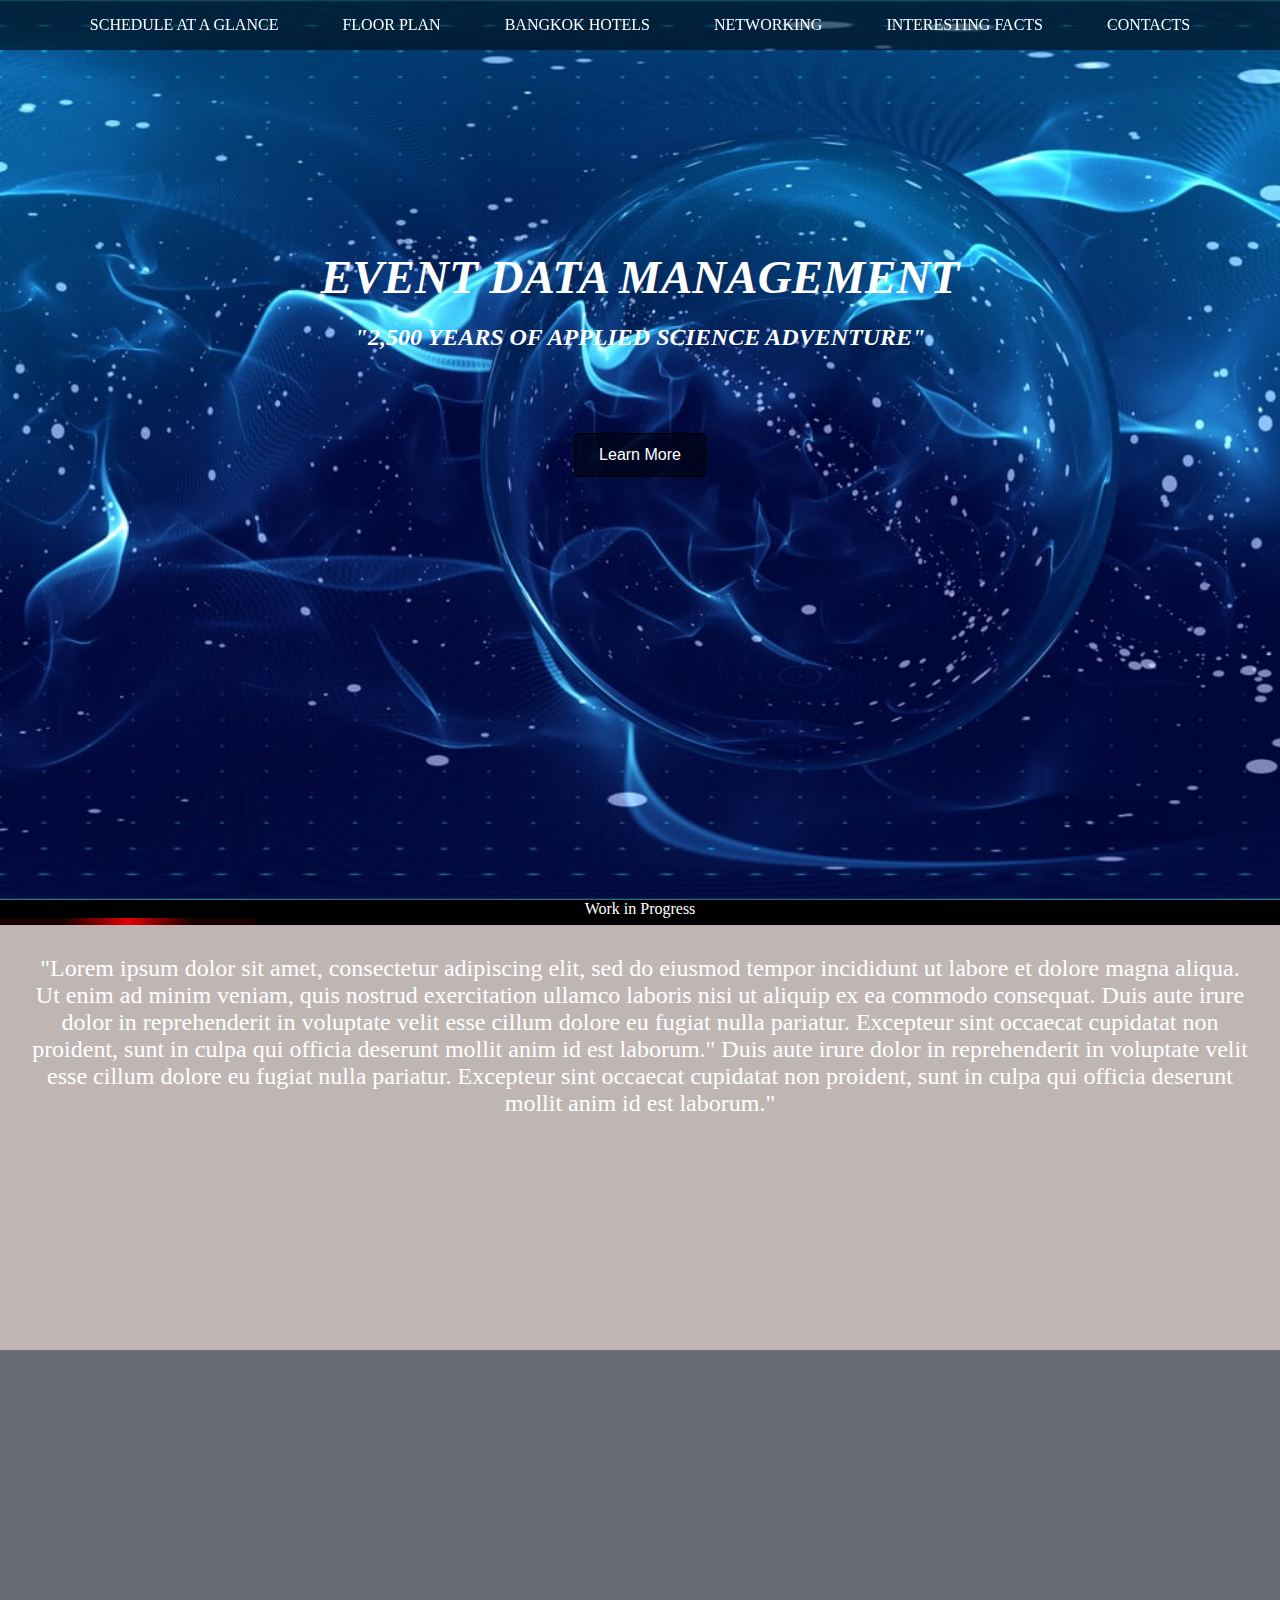
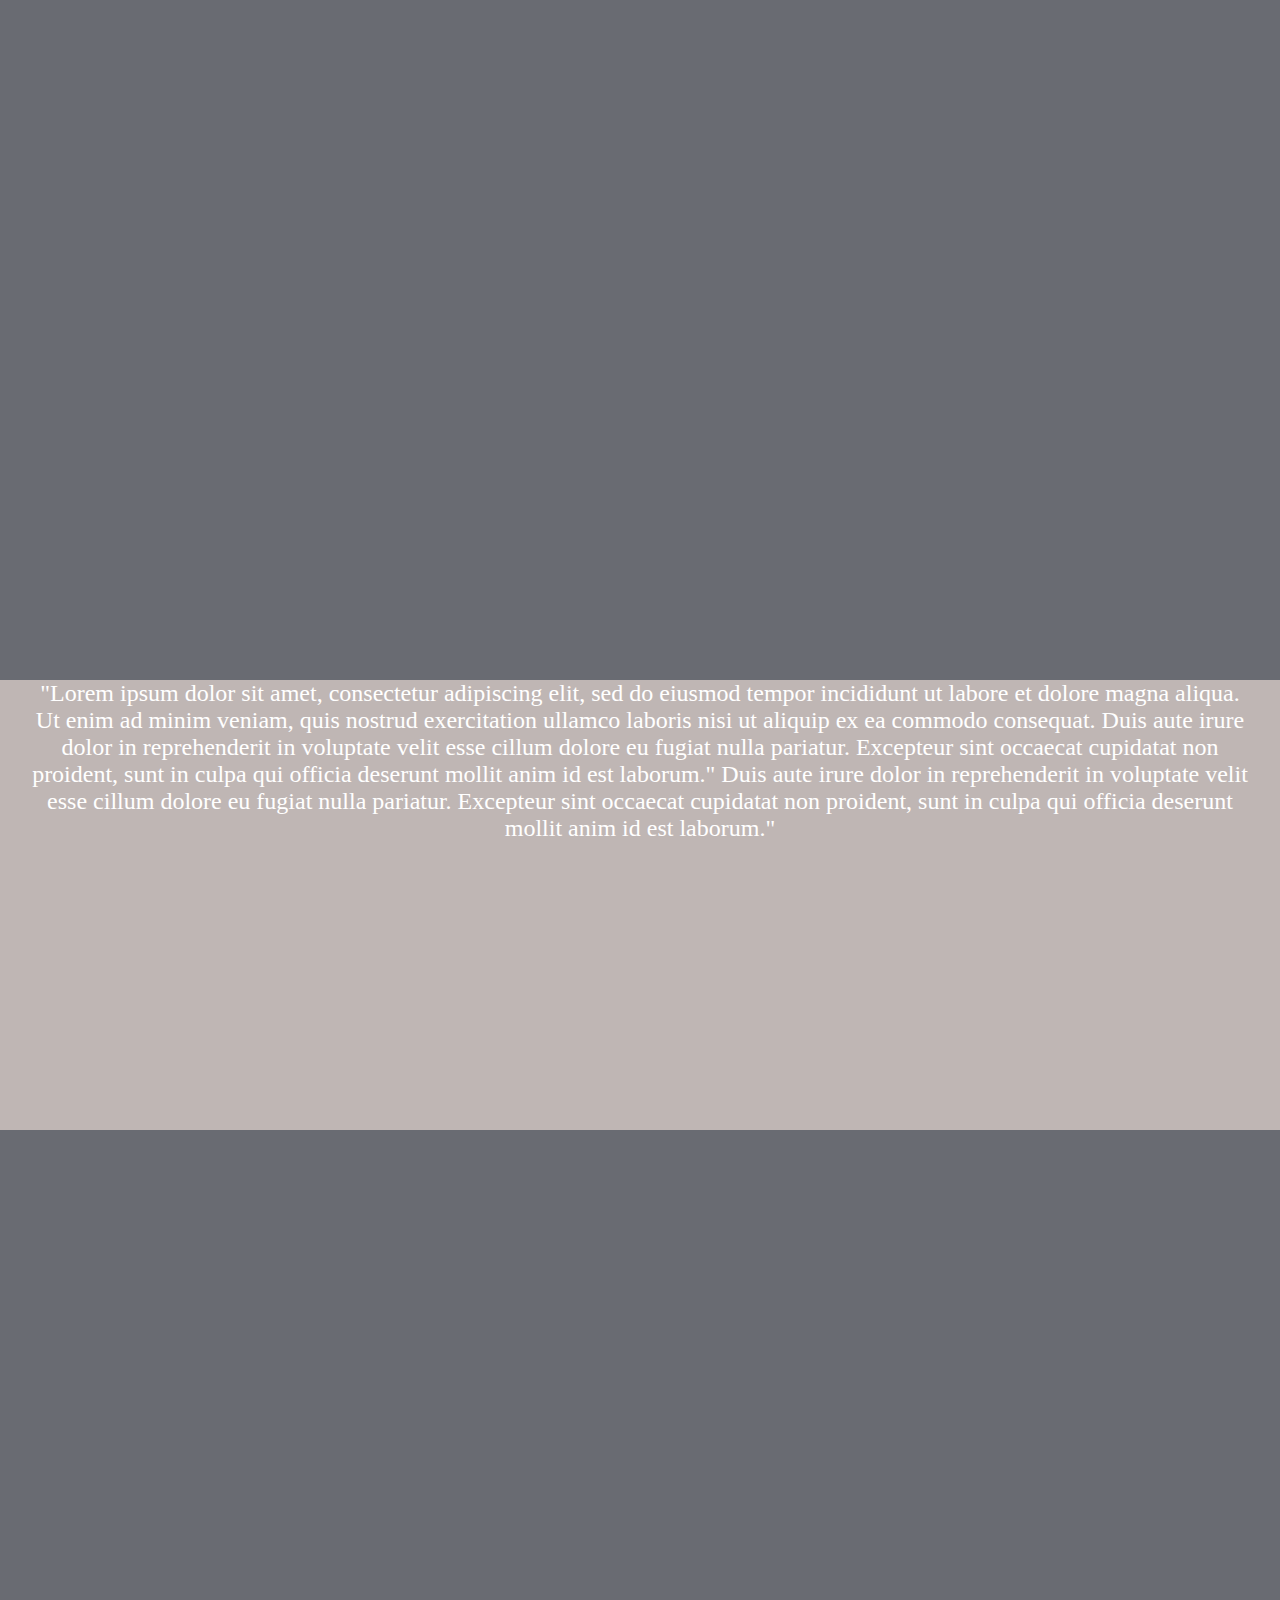
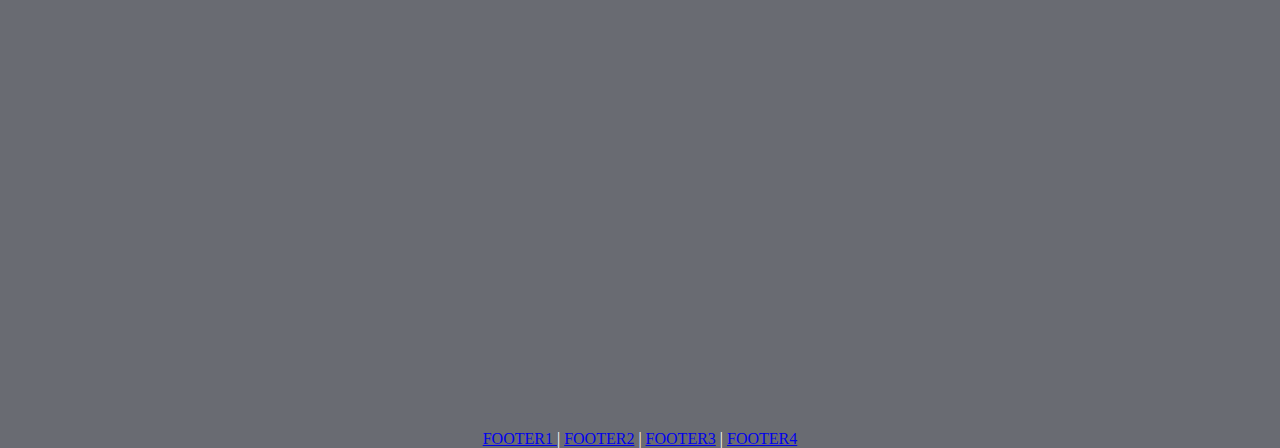
==== commit 929a4b4c: "Sync anchors" ====
--- a/index.html
+++ b/index.html
@@ -1,190 +1,160 @@
-<!DOCTYPE html>
-	<!-- indicates HTML5 -->
-	
-<html>
-	<!-- Elements comprising the contents of a Web page are placed inbetween
-		One <head> element, followed by one <body> element-->
-		
-     <head>
-		<!-- <title>, <base>, <link>, <style>, <meta>, <script>, <noscript>-->
-		
-		<title> EDM2016 | Event Data Management </title>
-		
-		<base href="https://smstaneva.github.io/EventDM/">
-			<!-- specifies the URL to use for all URLs
-				can be only one <base> element-->
-		
-		<link href="images/fav.ico" rel="shortcut icon" type="image/x-icon">
-			<!-- define a relational framework for navigation
-				can occur only in the head element; however, there can be multiple occurrences of <link>
-				attributes: 
-					href - specifies the URL of the linked resource
-					rel - names a relationship of the linked document to the current document,
-						most common use set to stylesheet
-					type - define the type of the content linked to, 
-						text/html, text/css-->
-
-		<style type="text/css"> 	
-		
-			html, body{height:100%;}
-			
-			html{background-color:#696b72;
-					color:white;}   
-			
-			p{font-size:24px;
-			margin:30px;}
-			
-			*{margin:0;}                
-			
-			nav{background-color:rgba(0,0,0,.5);
-				width:100%;
-				position:fixed;
-				height:50px;
-				z-index:99;
-				text-align:center;}
-				
-			nav a{line-height:50px;    
-				color:white;
-				text-decoration:none;
-				margin:30px;}         
-			
-			h1,h2{position:relative; 	 
-				font-style:italic;
-				text-align:center;
-				color-white;}
-			
-			h1{width=100%;
-				max-width=960px;
-				font-size:47.1px;
-				top:250px;}
-								
-			h2{top:270px;                				
-				font-size:150%;}
-				
-			div{width:auto;
-				text-align:center;
-				}
-				
-			button{background:rgba(0,0,0,.5);
-						   color:white;
-						   border:1px solid black;        
-							border-radius:5px;
-							cursor:pointer;
-							font-size:100%;
-							padding:12px 24px;             						
-							position:relative;
-							margin-top:350px; 
-							text-align:center;
-							text-decoration:none;
-							top: 2px;										
-							-webkit-transition:color 0.3s ease-out,background-color 0.3s ease-out;}
-				
-			button:hover{background-color:transparent;
-						background:transparent;}
-				
-			footer{width:100%;
-					margin-bottom:30px;        
-					text-align:center;}		
-			
-					.sect{height:100%;								
-						background-size:cover;
-						background-repeat: no-repeat;
-						background-attachment: fixed;}
-				
-					.sectOne{background-image:url("images/water.jpg");}
-					.sectTwo{background-image:url("images/math.jpg");}
-					.sectThree{background-image:url("images/monitors.jpg");}
-				
-					.subsection{background-color:#bfb6b4;	
-							height: 50%;} 
-					 	
-					.view_port {background-color: black;	
-						height: 25px;
-						width: 100%;
-						overflow: hidden;}
-
-					.cylon_eye {background-color: red;
-						background-image: -webkit-linear-gradient(    left, rgba( 0,0,0,0.9 ) 25%, rgba( 0,0,0,0.1 ) 50%, rgba( 0,0,0,0.9 ) 75%);
-						background-image:    -moz-linear-gradient(    left, rgba( 0,0,0,0.9 ) 25%, rgba( 0,0,0,0.1 ) 50%, rgba( 0,0,0,0.9 ) 75%);
-						background-image:      -o-linear-gradient(    left, rgba( 0,0,0,0.9 ) 25%, rgba( 0,0,0,0.1 ) 50%, rgba( 0,0,0,0.9 ) 75%);
-						background-image:         linear-gradient(to right, rgba( 0,0,0,0.9 ) 25%, rgba( 0,0,0,0.1 ) 50%, rgba( 0,0,0,0.9 ) 75%);
-						color: white;
-						height: 100%;
-						width: 20%;
-						-webkit-animation: 4s linear 0s infinite alternate move_eye;
-						-moz-animation: 4s linear 0s infinite alternate move_eye;
-						-o-animation: 4s linear 0s infinite alternate move_eye;
-						animation: 4s linear 0s infinite alternate move_eye;}
-
-			@-webkit-keyframes move_eye { from { margin-left:-20%; } to { margin-left:100%; }  }
-			@-moz-keyframes move_eye { from { margin-left:-20%; } to { margin-left:100%; }  }
-			@-o-keyframes move_eye { from { margin-left:-20%; } to { margin-left:100%; }  }
-			@keyframes move_eye { from { margin-left:-20%; } to { margin-left:100%; }  }
-			
-		 </style>
-				
-		<meta name="viewport" content="width=device-width,initial scale=1">
-			<!-- If name is set, applying to the whole page
-				attributes: 
-				name - defines the name of document-level metadata
-					viewport: This pragma is used by several mobile devices only.
-				content - gives the value associated with the name
-					width: defines the width, in pixels, of the viewport
-					initial scale: defines the ratio between the device width (device-width in portrait mode or device-height in landscape mode) and the viewport size-->
-	    	
-    </head>
-
-	<body>
-		<!-- content elements organized in blocks
-			only one <body> element in a document-->
-		
-			<!-- HTML should be marked up using the most appropriate tags for the content.h1/p -->
-			<!-- Whenever you find yourself wanting to use a <span> or <div>, wonder if there is another, more meaningful tag allowed in HTML -->
-			<!-- It's possible to style most content on the page using only descendant selectors -->
-		<nav>
-			<a href="schedule">SCHEDULE AT A GLANCE</a>
-			<a href="floorplan">FLOOR PLAN</a>
-			<a href="bangkok_hotels">BANGKOK HOTELS</a>
-			<a href="networking">NETWORKING</a>
-			<a href="interesting_facts">INTERESTING FACTS</a>
-			<a href="contact_us">CONTACT US</a>
-		</nav>		
-		
-		<div class="sect sectOne">
-			<h1> EVENT DATA MANAGEMENT</h1>
-					<!-- six levels of document headings 
-				Do not use lower levels to decrease heading font size: use the CSS font-size
-				use <h1> once per section-->
-				
-			<h2>"2,500 YEARS OF APPLIED SCIENCE ADVENTURE"</h2>
-			<button href="index.html">Learn More</button>
-		</div>
-		
-		<div class="sect subsection"> 
-			
-			<div class="view_port">
-				<div class="polling_message"> Work in Progress</div>
-				<div class="cylon_eye"></div>
-			</div>
-		
-			<p>"Lorem ipsum dolor sit amet, consectetur adipiscing elit, sed do eiusmod tempor incididunt ut labore et dolore magna aliqua. 
-			Ut enim ad minim veniam, quis nostrud exercitation ullamco laboris nisi ut aliquip ex ea commodo consequat. 
-			Duis aute irure dolor in reprehenderit in voluptate velit esse cillum dolore eu fugiat nulla pariatur. 
-			Excepteur sint occaecat cupidatat non proident, sunt in culpa qui officia deserunt mollit anim id est laborum."
-			Duis aute irure dolor in reprehenderit in voluptate velit esse cillum dolore eu fugiat nulla pariatur. 
-			Excepteur sint occaecat cupidatat non proident, sunt in culpa qui officia deserunt mollit anim id est laborum."</p>
-		</div>
-		<div class="sect sectTwo"></div>
-		<div class="sect subsection">
-				<p>"Lorem ipsum dolor sit amet, consectetur adipiscing elit, sed do eiusmod tempor incididunt ut labore et dolore magna aliqua. 
-			Ut enim ad minim veniam, quis nostrud exercitation ullamco laboris nisi ut aliquip ex ea commodo consequat. 
-			Duis aute irure dolor in reprehenderit in voluptate velit esse cillum dolore eu fugiat nulla pariatur. 
-			Excepteur sint occaecat cupidatat non proident, sunt in culpa qui officia deserunt mollit anim id est laborum."
-			Duis aute irure dolor in reprehenderit in voluptate velit esse cillum dolore eu fugiat nulla pariatur. 
-			Excepteur sint occaecat cupidatat non proident, sunt in culpa qui officia deserunt mollit anim id est laborum."</p>
-		</div>
-		<div class="sect sectThree"></div>
-		
-		<footer><a href="#FOOTER1">FOOTER1 </a> | <a href="#FOOTER2"> FOOTER2</a> | <a href="#FOOTER3">FOOTER3</a> | <a href="#FOOTER4">FOOTER4</a></footer>
-	</body>
+<!DOCTYPE html>
+	
+<html>	
+
+     <head>
+	 
+		<title> EDM2016 | Event Data Management </title>
+		<base href="https://smstaneva.github.io/EventDM/">
+		<link href="images/fav.ico" rel="shortcut icon" type="image/x-icon">
+
+		<style type="text/css"> 	
+		
+			html, body{height:100%;}
+			
+			html{background-color:#696b72;
+					color:white;}   
+			
+			p{font-size:24px;
+			margin:30px;}
+			
+			*{margin:0;}                
+			
+			nav{background-color:rgba(0,0,0,.5);
+				width:100%;
+				position:fixed;
+				height:50px;
+				z-index:99;
+				text-align:center;}
+				
+			nav a{line-height:50px;    
+				color:white;
+				text-decoration:none;
+				margin:30px;}         
+			
+			h1,h2{position:relative; 	 
+				font-style:italic;
+				text-align:center;
+				color-white;}
+			
+			h1{width=100%;
+				max-width=960px;
+				font-size:47.1px;
+				top:250px;}
+								
+			h2{top:270px;                				
+				font-size:150%;}
+				
+			div{width:auto;
+				text-align:center;
+				}
+				
+			button{background:rgba(0,0,0,.5);
+						   color:white;
+						   border:1px solid black;        
+							border-radius:5px;
+							cursor:pointer;
+							font-size:100%;
+							padding:12px 24px;             						
+							position:relative;
+							margin-top:350px; 
+							text-align:center;
+							text-decoration:none;
+							top: 2px;										
+							-webkit-transition:color 0.3s ease-out,background-color 0.3s ease-out;}
+				
+			button:hover{background-color:transparent;
+						background:transparent;}
+				
+			footer{width:100%;
+					margin-bottom:30px;        
+					text-align:center;}		
+			
+					.sect{height:100%;								
+						background-size:cover;
+						background-repeat: no-repeat;
+						background-attachment: fixed;}
+				
+					.sectOne{background-image:url("images/water.jpg");}
+					.sectTwo{background-image:url("images/math.jpg");}
+					.sectThree{background-image:url("images/monitors.jpg");}
+				
+					.subsection{background-color:#bfb6b4;	
+							height: 50%;} 
+					 	
+					.view_port {background-color: black;	
+						height: 25px;
+						width: 100%;
+						overflow: hidden;}
+
+					.cylon_eye {background-color: red;
+						background-image: -webkit-linear-gradient(    left, rgba( 0,0,0,0.9 ) 25%, rgba( 0,0,0,0.1 ) 50%, rgba( 0,0,0,0.9 ) 75%);
+						background-image:    -moz-linear-gradient(    left, rgba( 0,0,0,0.9 ) 25%, rgba( 0,0,0,0.1 ) 50%, rgba( 0,0,0,0.9 ) 75%);
+						background-image:      -o-linear-gradient(    left, rgba( 0,0,0,0.9 ) 25%, rgba( 0,0,0,0.1 ) 50%, rgba( 0,0,0,0.9 ) 75%);
+						background-image:         linear-gradient(to right, rgba( 0,0,0,0.9 ) 25%, rgba( 0,0,0,0.1 ) 50%, rgba( 0,0,0,0.9 ) 75%);
+						color: white;
+						height: 100%;
+						width: 20%;
+						-webkit-animation: 4s linear 0s infinite alternate move_eye;
+						-moz-animation: 4s linear 0s infinite alternate move_eye;
+						-o-animation: 4s linear 0s infinite alternate move_eye;
+						animation: 4s linear 0s infinite alternate move_eye;}
+
+			@-webkit-keyframes move_eye { from { margin-left:-20%; } to { margin-left:100%; }  }
+			@-moz-keyframes move_eye { from { margin-left:-20%; } to { margin-left:100%; }  }
+			@-o-keyframes move_eye { from { margin-left:-20%; } to { margin-left:100%; }  }
+			@keyframes move_eye { from { margin-left:-20%; } to { margin-left:100%; }  }
+			
+		 </style>
+				
+		<meta name="viewport" content="width=device-width,initial scale=1">
+	    	
+    </head>
+
+	<body>
+
+		<nav>
+			<a href="schedule">SCHEDULE AT A GLANCE</a>
+			<a href="floorplan">FLOOR PLAN</a>
+			<a href="bangkok_hotels">BANGKOK HOTELS</a>
+			<a href="networking">NETWORKING</a>
+			<a href="interesting_facts">INTERESTING FACTS</a>
+			<a href="contacts">CONTACTS</a>
+		</nav>		
+		
+		<div class="sect sectOne">
+			
+			<h1> EVENT DATA MANAGEMENT</h1>
+			<h2>"2,500 YEARS OF APPLIED SCIENCE ADVENTURE"</h2>
+			<button href="index.html">Learn More</button>
+			
+		</div>
+		
+		<div class="sect subsection"> 
+			
+			<div class="view_port">
+				<div class="polling_message"> Work in Progress</div>
+				<div class="cylon_eye"></div>
+			</div>
+		
+			<p>"Lorem ipsum dolor sit amet, consectetur adipiscing elit, sed do eiusmod tempor incididunt ut labore et dolore magna aliqua. 
+			Ut enim ad minim veniam, quis nostrud exercitation ullamco laboris nisi ut aliquip ex ea commodo consequat. 
+			Duis aute irure dolor in reprehenderit in voluptate velit esse cillum dolore eu fugiat nulla pariatur. 
+			Excepteur sint occaecat cupidatat non proident, sunt in culpa qui officia deserunt mollit anim id est laborum."
+			Duis aute irure dolor in reprehenderit in voluptate velit esse cillum dolore eu fugiat nulla pariatur. 
+			Excepteur sint occaecat cupidatat non proident, sunt in culpa qui officia deserunt mollit anim id est laborum."</p>
+		</div>
+		<div class="sect sectTwo"></div>
+		<div class="sect subsection">
+				<p>"Lorem ipsum dolor sit amet, consectetur adipiscing elit, sed do eiusmod tempor incididunt ut labore et dolore magna aliqua. 
+			Ut enim ad minim veniam, quis nostrud exercitation ullamco laboris nisi ut aliquip ex ea commodo consequat. 
+			Duis aute irure dolor in reprehenderit in voluptate velit esse cillum dolore eu fugiat nulla pariatur. 
+			Excepteur sint occaecat cupidatat non proident, sunt in culpa qui officia deserunt mollit anim id est laborum."
+			Duis aute irure dolor in reprehenderit in voluptate velit esse cillum dolore eu fugiat nulla pariatur. 
+			Excepteur sint occaecat cupidatat non proident, sunt in culpa qui officia deserunt mollit anim id est laborum."</p>
+		</div>
+		<div class="sect sectThree"></div>
+		
+		<footer><a href="#FOOTER1">FOOTER1 </a> | <a href="#FOOTER2"> FOOTER2</a> | <a href="#FOOTER3">FOOTER3</a> | <a href="#FOOTER4">FOOTER4</a></footer>
+	</body>
  </html>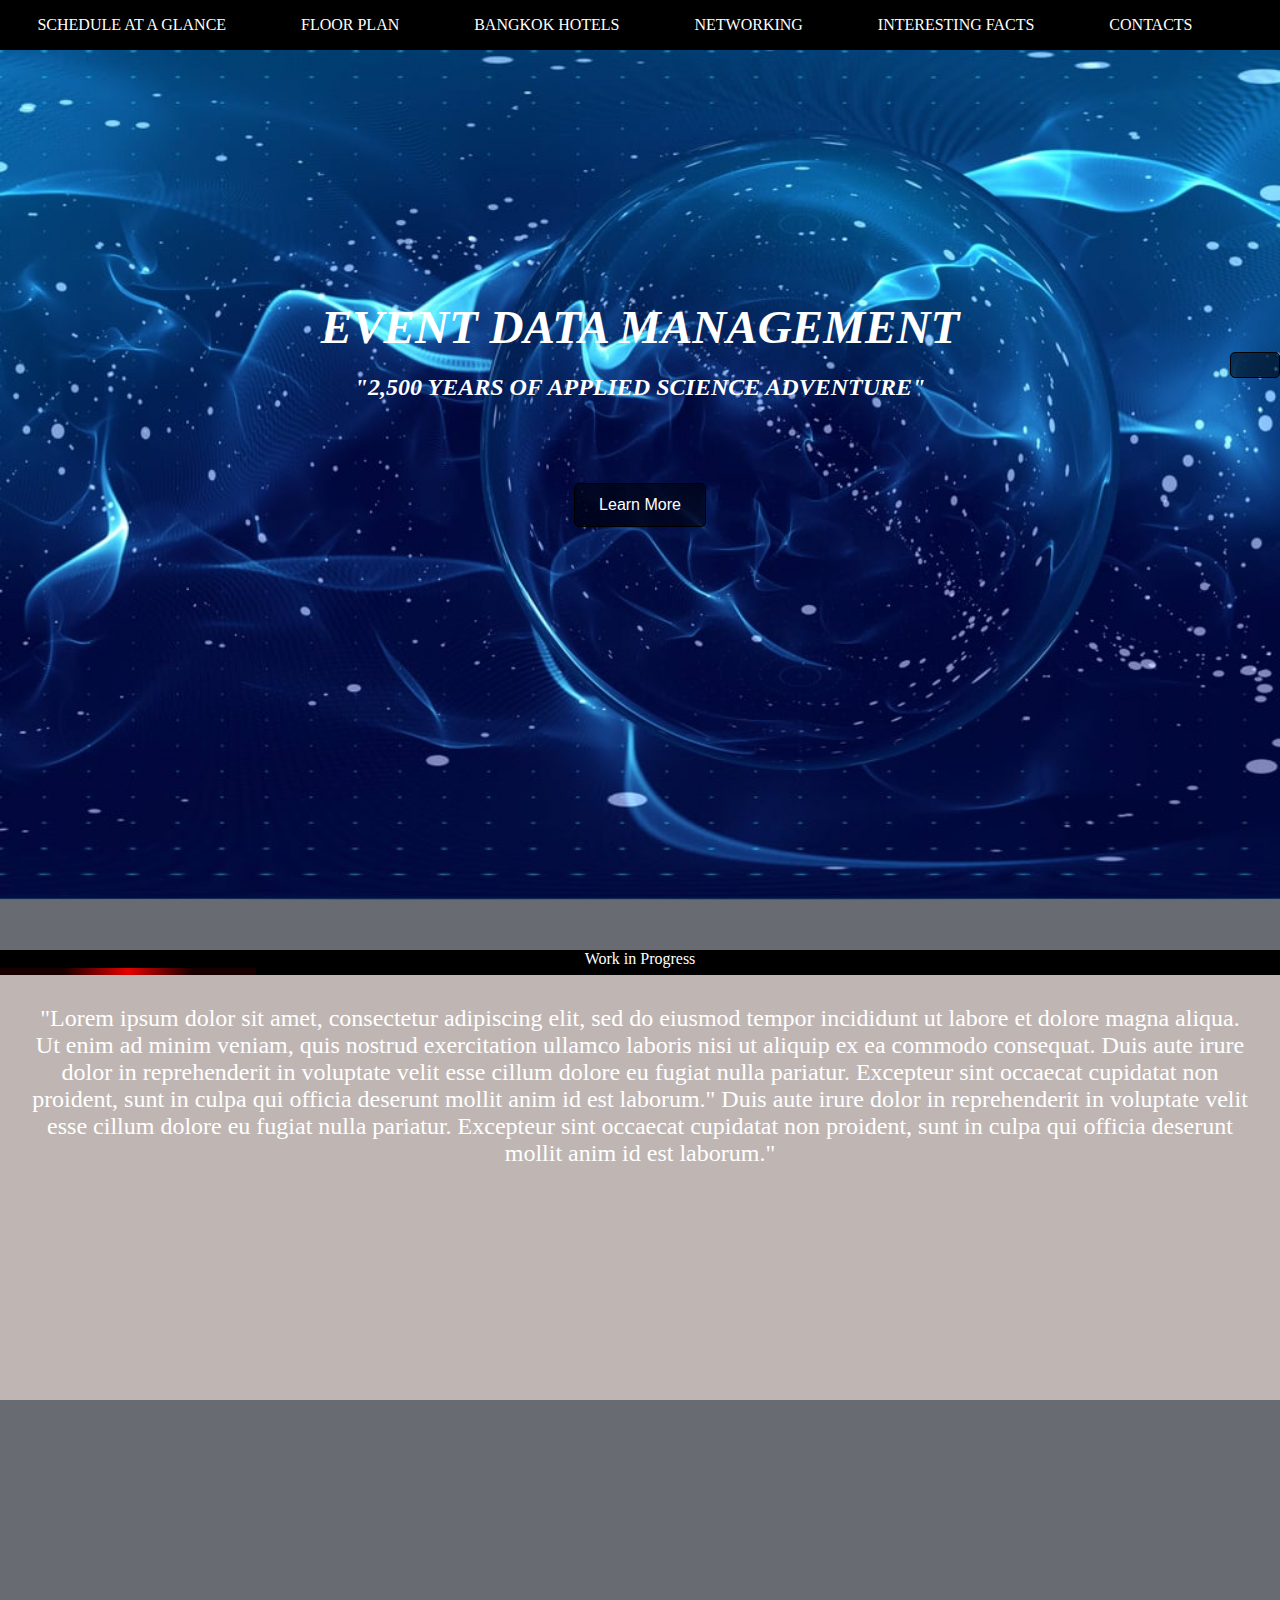
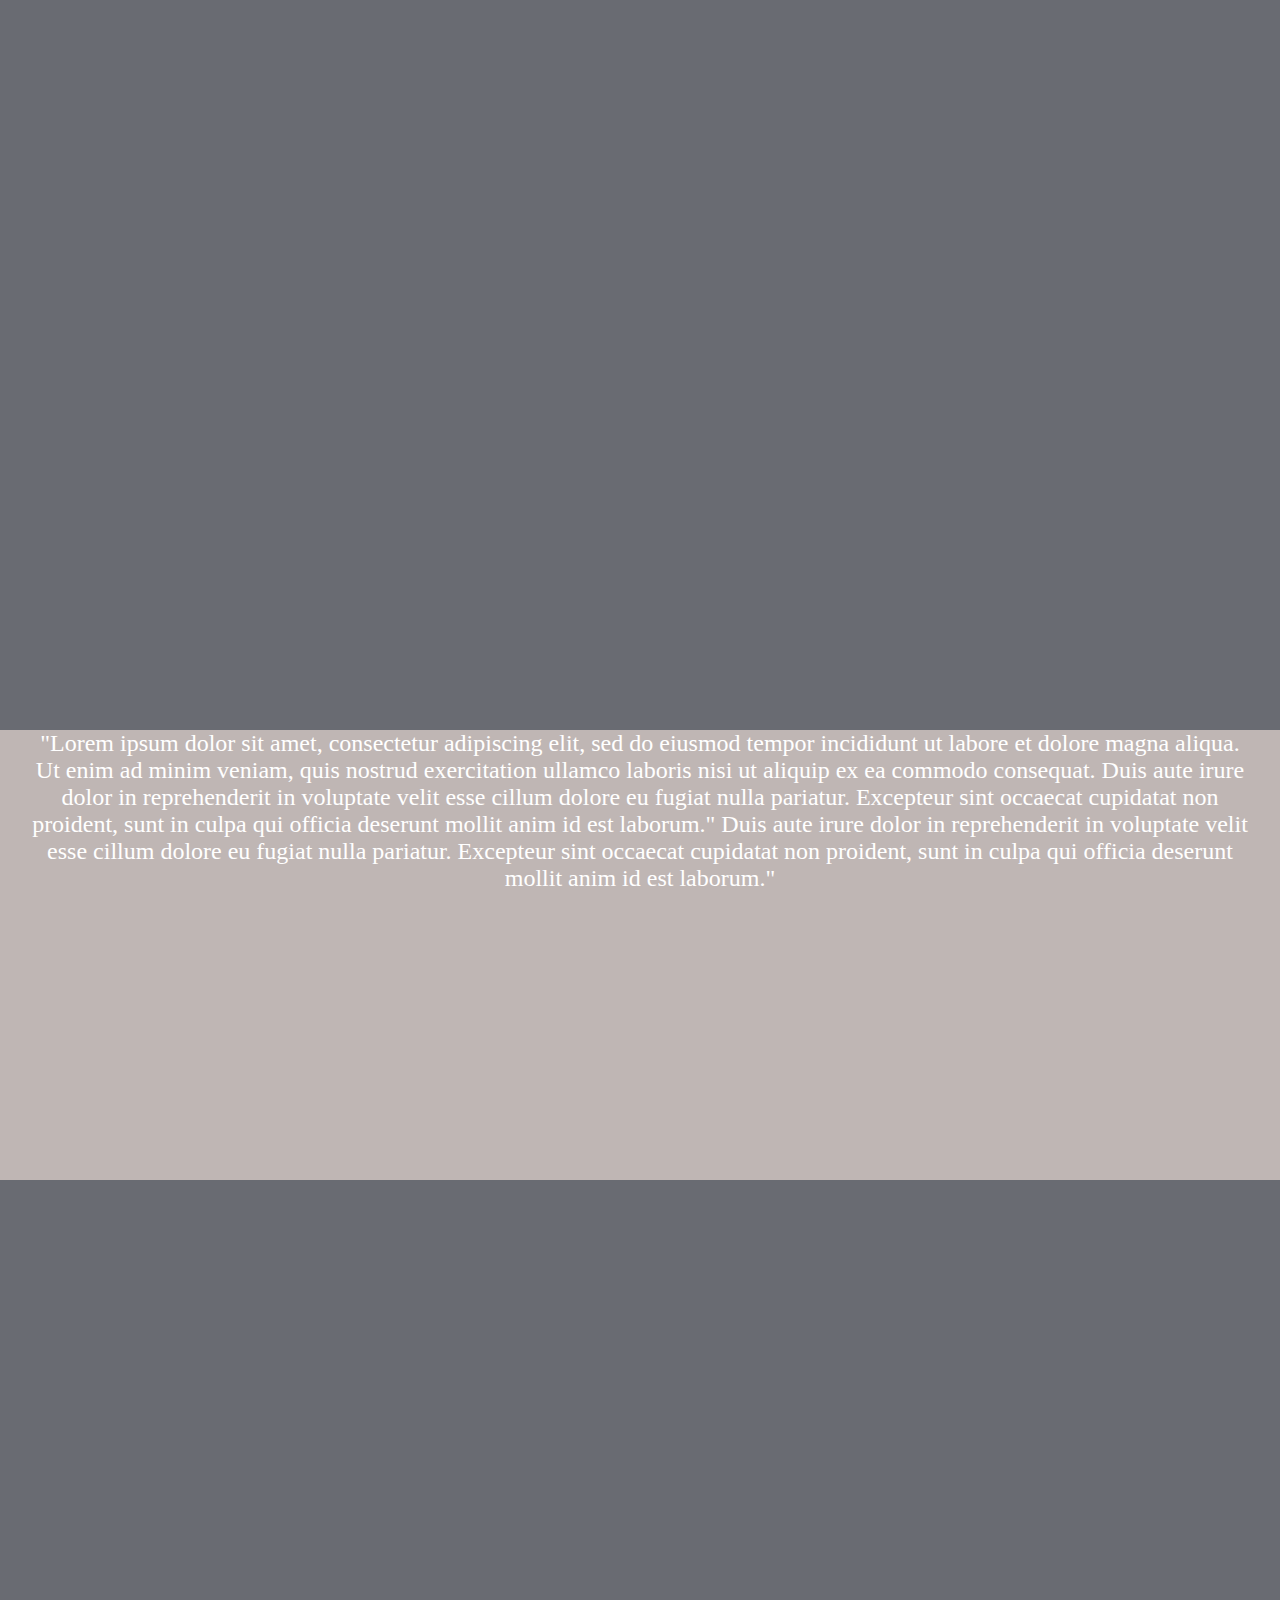
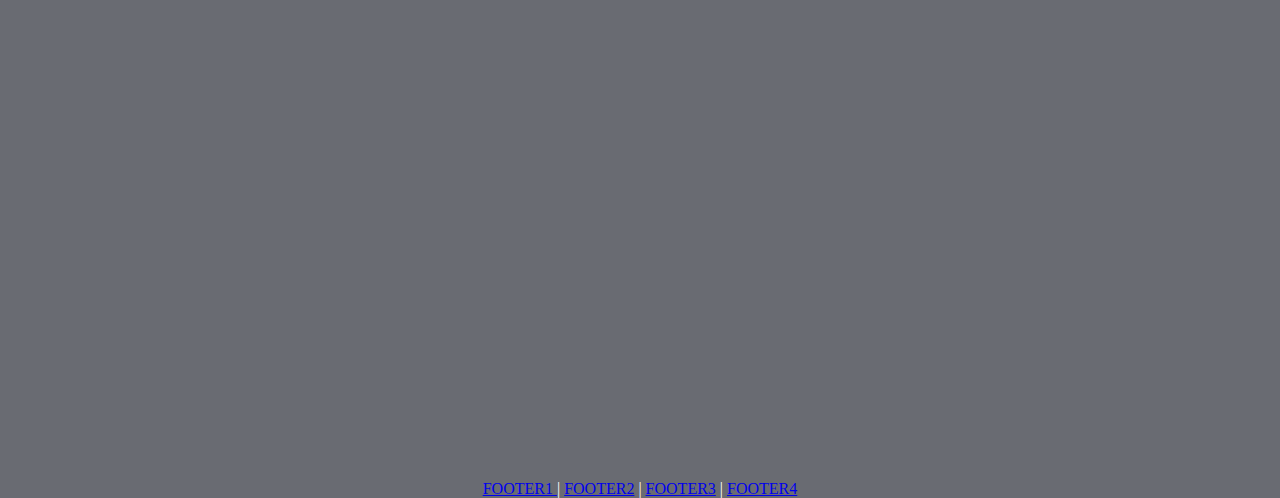
==== commit fc6c9ca5: "Remove fixed position of navbar" ====
--- a/index.html
+++ b/index.html
@@ -20,17 +20,18 @@
 			
 			*{margin:0;}                
 			
-			nav{background-color:rgba(0,0,0,.5);
+			nav{background-color:#000000;
 				width:100%;
-				position:fixed;
 				height:50px;
 				z-index:99;
-				text-align:center;}
+				text-align:center;
+				display: flex;}
 				
 			nav a{line-height:50px;    
 				color:white;
 				text-decoration:none;
-				margin:30px;}         
+				margin-left: auto;
+				margin-right: auto;}
 			
 			h1,h2{position:relative; 	 
 				font-style:italic;
@@ -120,6 +121,11 @@
 			<a href="networking">NETWORKING</a>
 			<a href="interesting_facts">INTERESTING FACTS</a>
 			<a href="contacts">CONTACTS</a>
+			<button id="hamburger">
+				<div></div>
+				<div></div>
+				<div></div>
+			</button>
 		</nav>		
 		
 		<div class="sect sectOne">
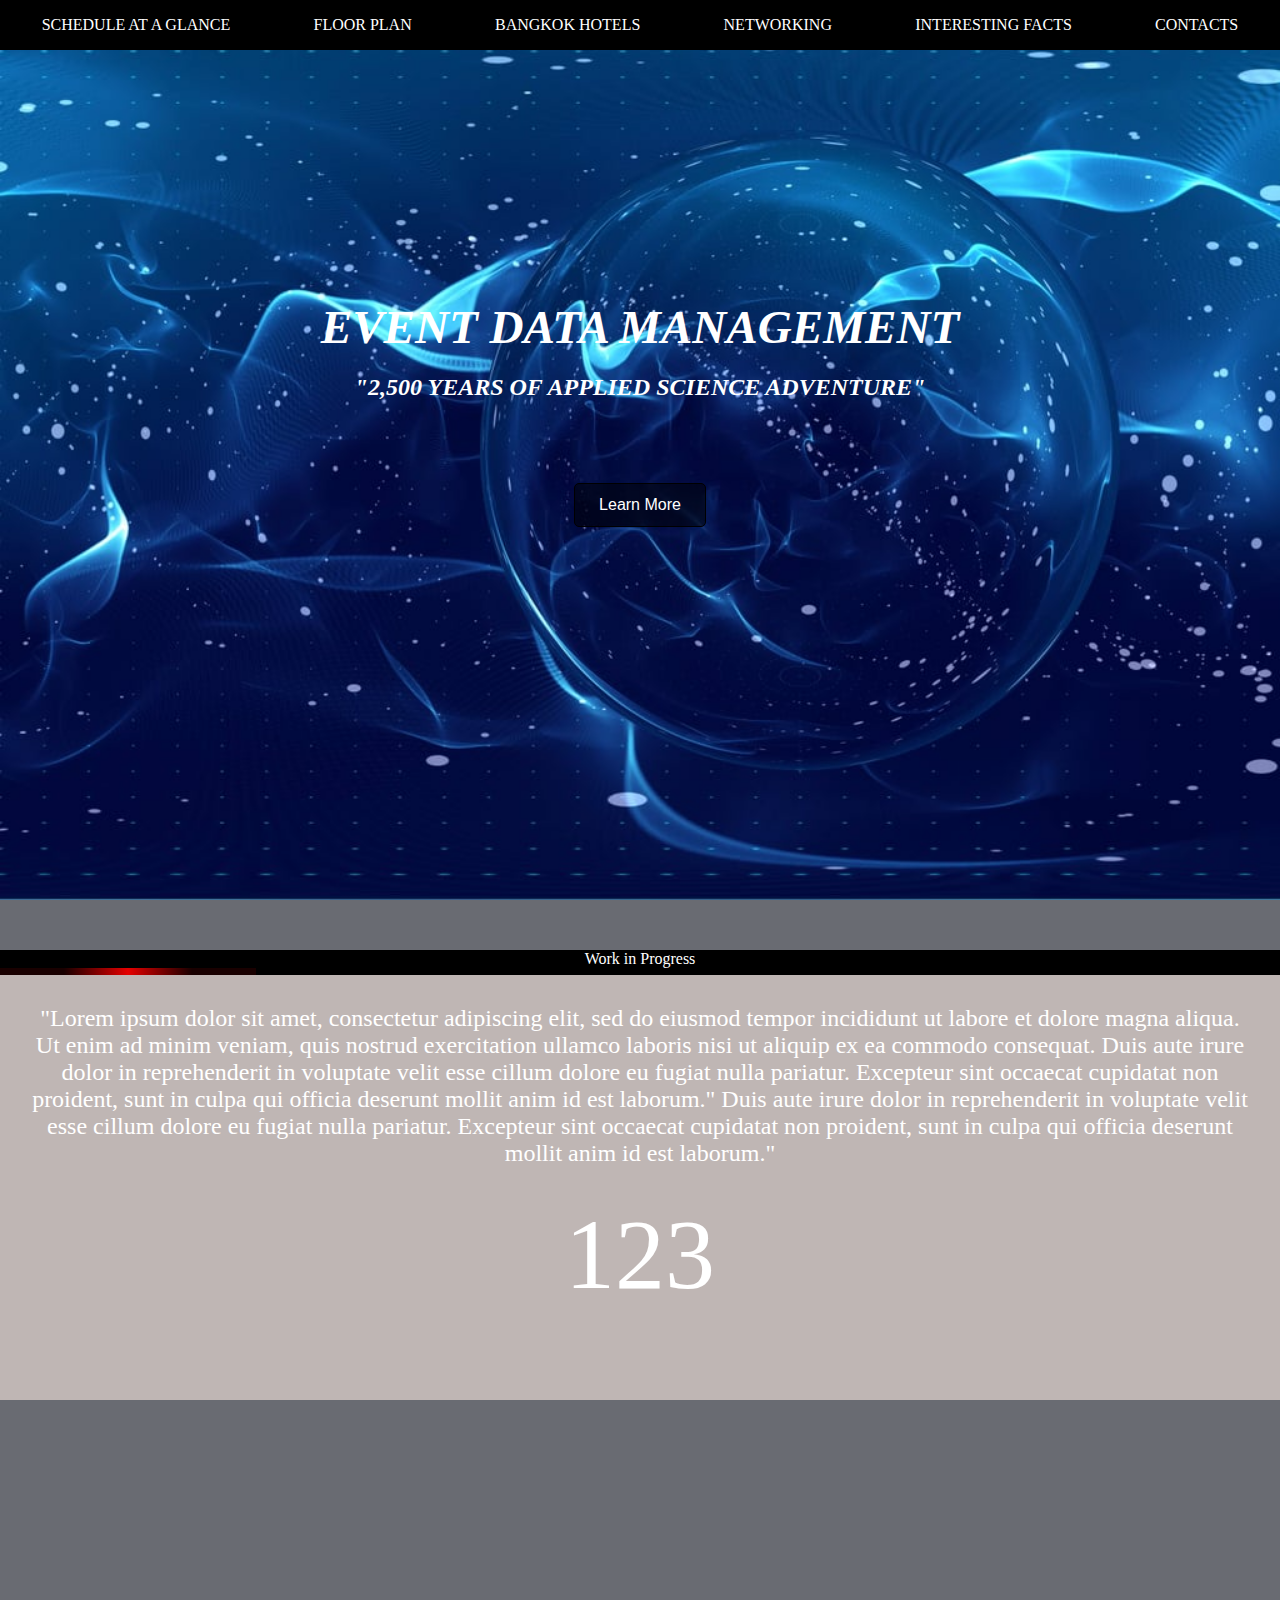
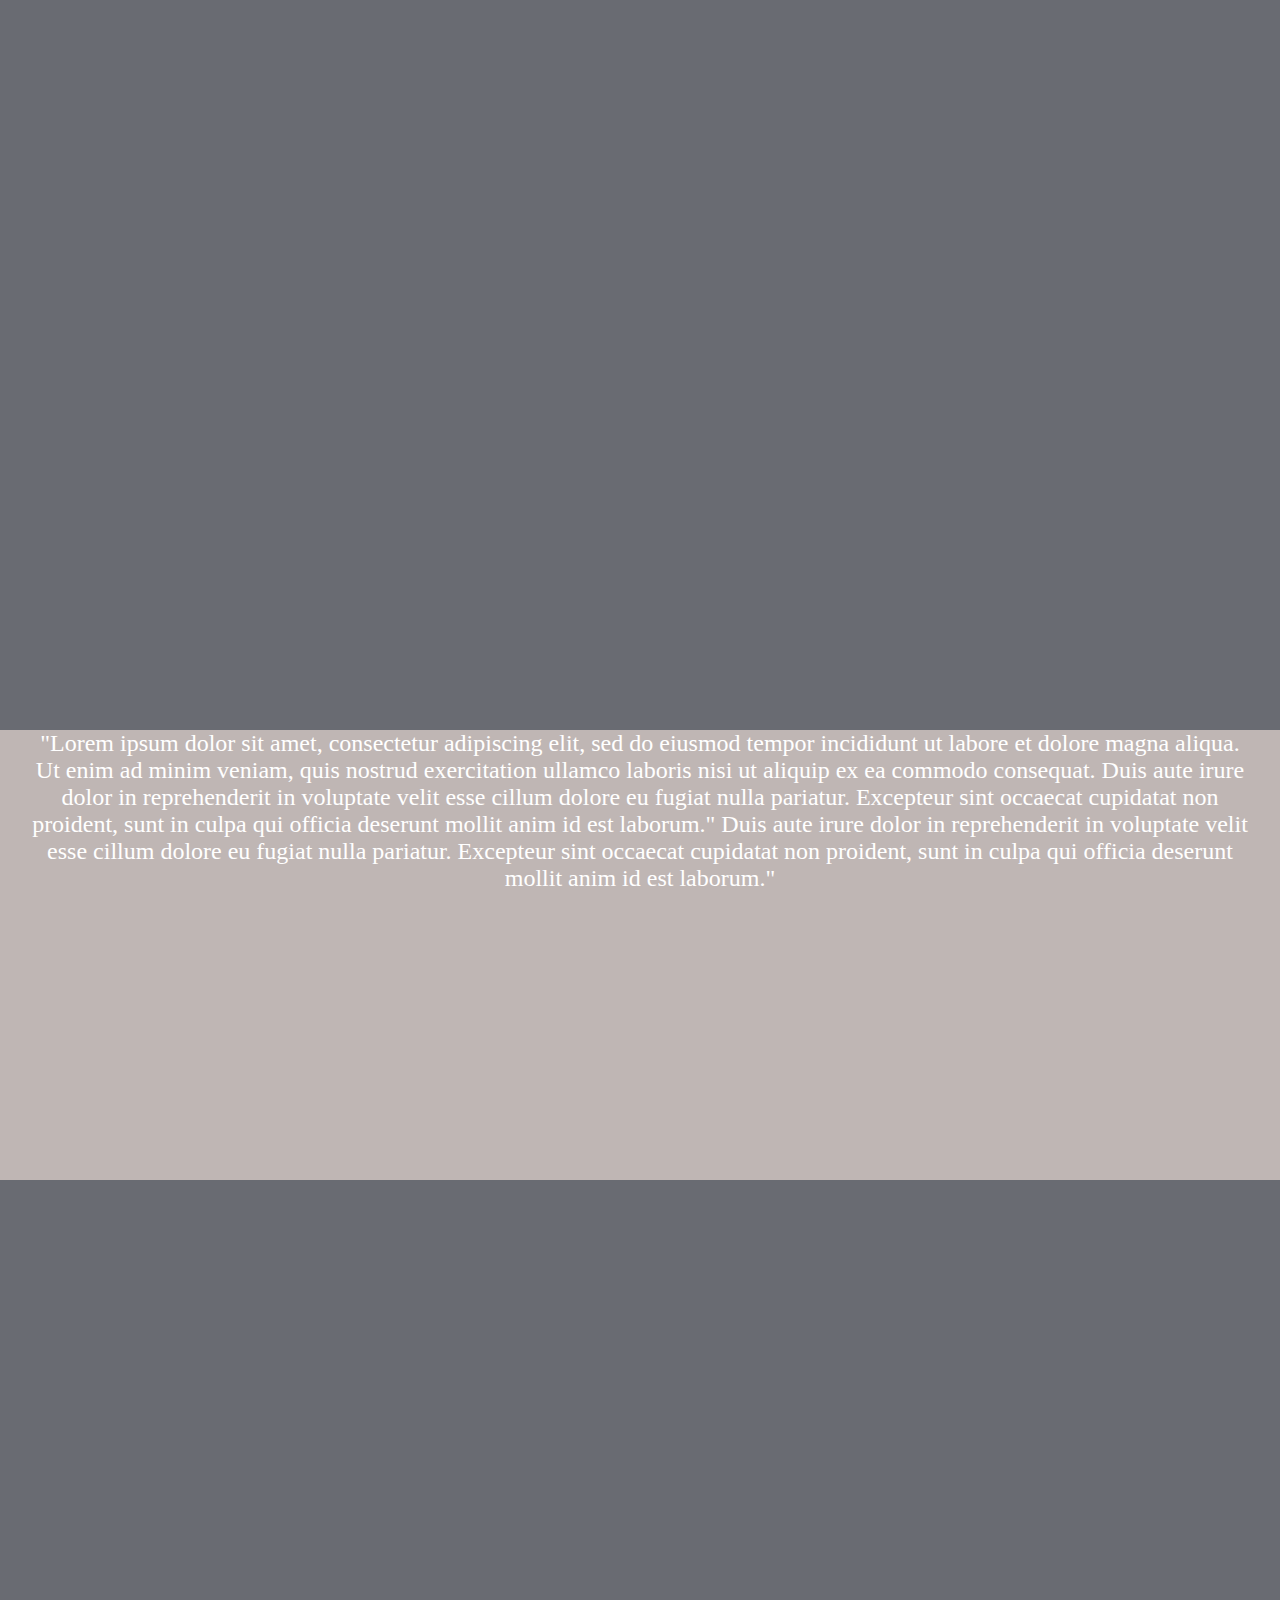
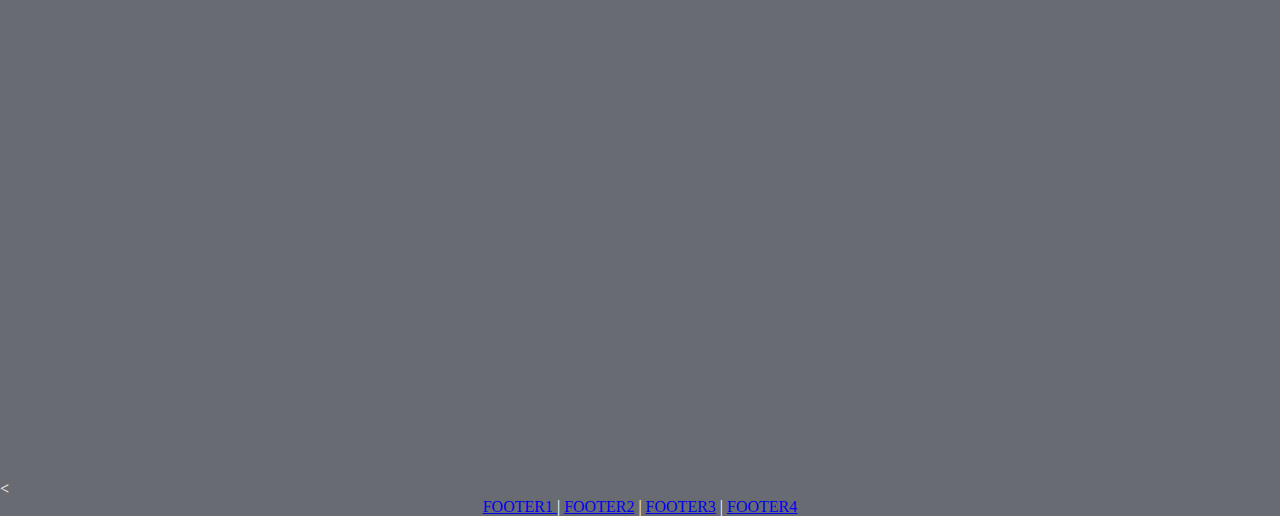
==== commit e77981ba: "Add odometer" ====
--- a/index.html
+++ b/index.html
@@ -7,6 +7,9 @@
 		<title> EDM2016 | Event Data Management </title>
 		<base href="https://smstaneva.github.io/EventDM/">
 		<link href="images/fav.ico" rel="shortcut icon" type="image/x-icon">
+		
+		<link rel="stylesheet" href="http://github.hubspot.com/odometer/themes/odometer-theme-car.css" />
+		<script src="http://github.hubspot.com/odometer/odometer.js"></script>
 
 		<style type="text/css"> 	
 		
@@ -24,14 +27,18 @@
 				width:100%;
 				height:50px;
 				z-index:99;
-				text-align:center;
 				display: flex;}
 				
-			nav a{line-height:50px;    
+			nav a{line-height:50px; 
+				padding:0;
 				color:white;
 				text-decoration:none;
+				text-align: center;
+				display: block;
 				margin-left: auto;
 				margin-right: auto;}
+			
+			nav a:hover{background-color: mistyrose;}
 			
 			h1,h2{position:relative; 	 
 				font-style:italic;
@@ -66,12 +73,17 @@
 				
 			button:hover{background-color:transparent;
 						background:transparent;}
-				
+			
+			
+
+			.odometer{font-size: 100px;
+						background-color:rgba(191,182,180,.5)}
+			
 			footer{width:100%;
 					margin-bottom:30px;        
 					text-align:center;}		
 			
-					.sect{height:100%;								
+					.sect{height:100%;
 						background-size:cover;
 						background-repeat: no-repeat;
 						background-attachment: fixed;}
@@ -107,26 +119,30 @@
 			@keyframes move_eye { from { margin-left:-20%; } to { margin-left:100%; }  }
 			
 		 </style>
+		 
+		 <script>
+			setTimeout(function(){
+			odometer.innerHTML = 30000;
+			}, 1000);
+
+		</script>
 				
 		<meta name="viewport" content="width=device-width,initial scale=1">
 	    	
     </head>
 
 	<body>
-
-		<nav>
-			<a href="schedule">SCHEDULE AT A GLANCE</a>
-			<a href="floorplan">FLOOR PLAN</a>
-			<a href="bangkok_hotels">BANGKOK HOTELS</a>
-			<a href="networking">NETWORKING</a>
-			<a href="interesting_facts">INTERESTING FACTS</a>
-			<a href="contacts">CONTACTS</a>
-			<button id="hamburger">
-				<div></div>
-				<div></div>
-				<div></div>
-			</button>
-		</nav>		
+		<header>
+			<nav>
+				<a href="schedule">SCHEDULE AT A GLANCE</a>
+				<a href="floorplan">FLOOR PLAN</a>
+				<a href="bangkok_hotels">BANGKOK HOTELS</a>
+				<a href="networking">NETWORKING</a>
+				<a href="interesting_facts">INTERESTING FACTS</a>
+				<a href="contacts">CONTACTS</a>
+			</nav>
+		</header>
+		
 		
 		<div class="sect sectOne">
 			
@@ -135,6 +151,7 @@
 			<button href="index.html">Learn More</button>
 			
 		</div>
+		
 		
 		<div class="sect subsection"> 
 			
@@ -149,6 +166,7 @@
 			Excepteur sint occaecat cupidatat non proident, sunt in culpa qui officia deserunt mollit anim id est laborum."
 			Duis aute irure dolor in reprehenderit in voluptate velit esse cillum dolore eu fugiat nulla pariatur. 
 			Excepteur sint occaecat cupidatat non proident, sunt in culpa qui officia deserunt mollit anim id est laborum."</p>
+			<div id="odometer" class="odometer">123</div>
 		</div>
 		<div class="sect sectTwo"></div>
 		<div class="sect subsection">
@@ -161,6 +179,8 @@
 		</div>
 		<div class="sect sectThree"></div>
 		
+	
+		<
 		<footer><a href="#FOOTER1">FOOTER1 </a> | <a href="#FOOTER2"> FOOTER2</a> | <a href="#FOOTER3">FOOTER3</a> | <a href="#FOOTER4">FOOTER4</a></footer>
 	</body>
  </html>